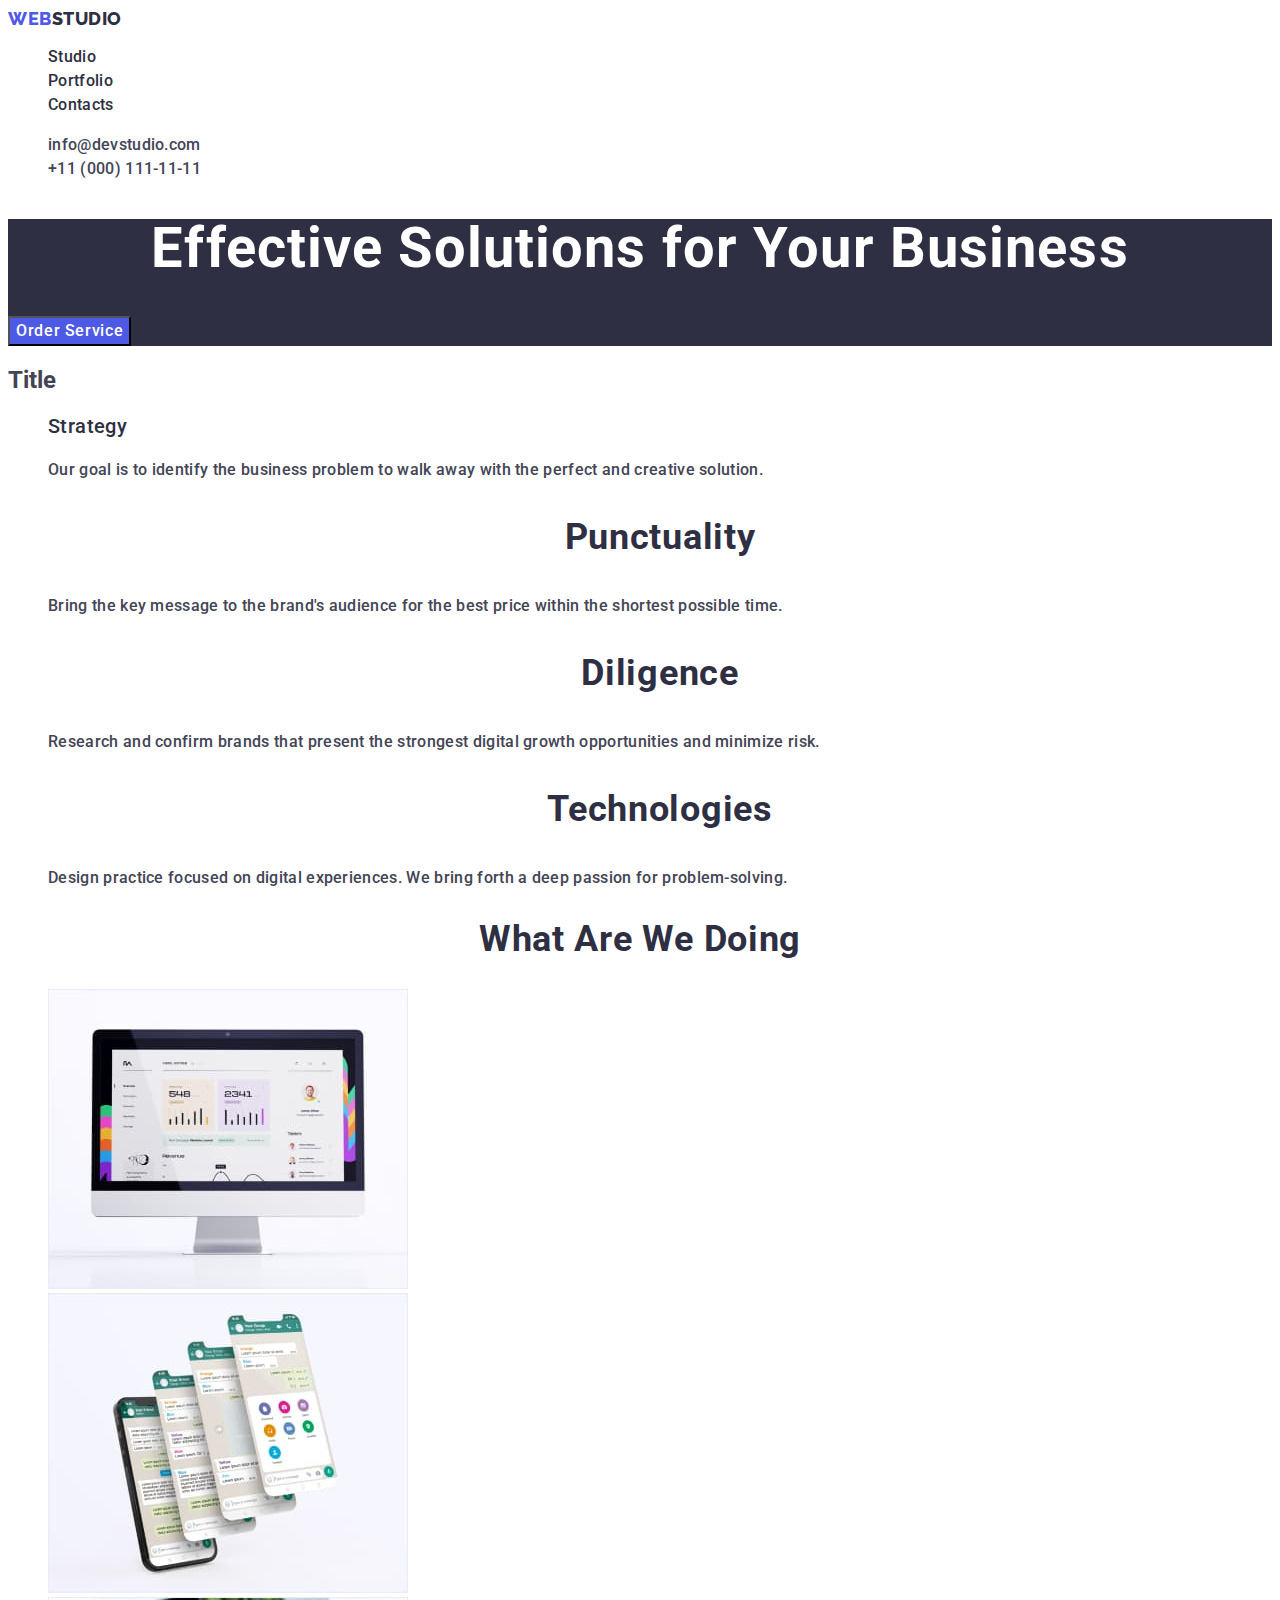
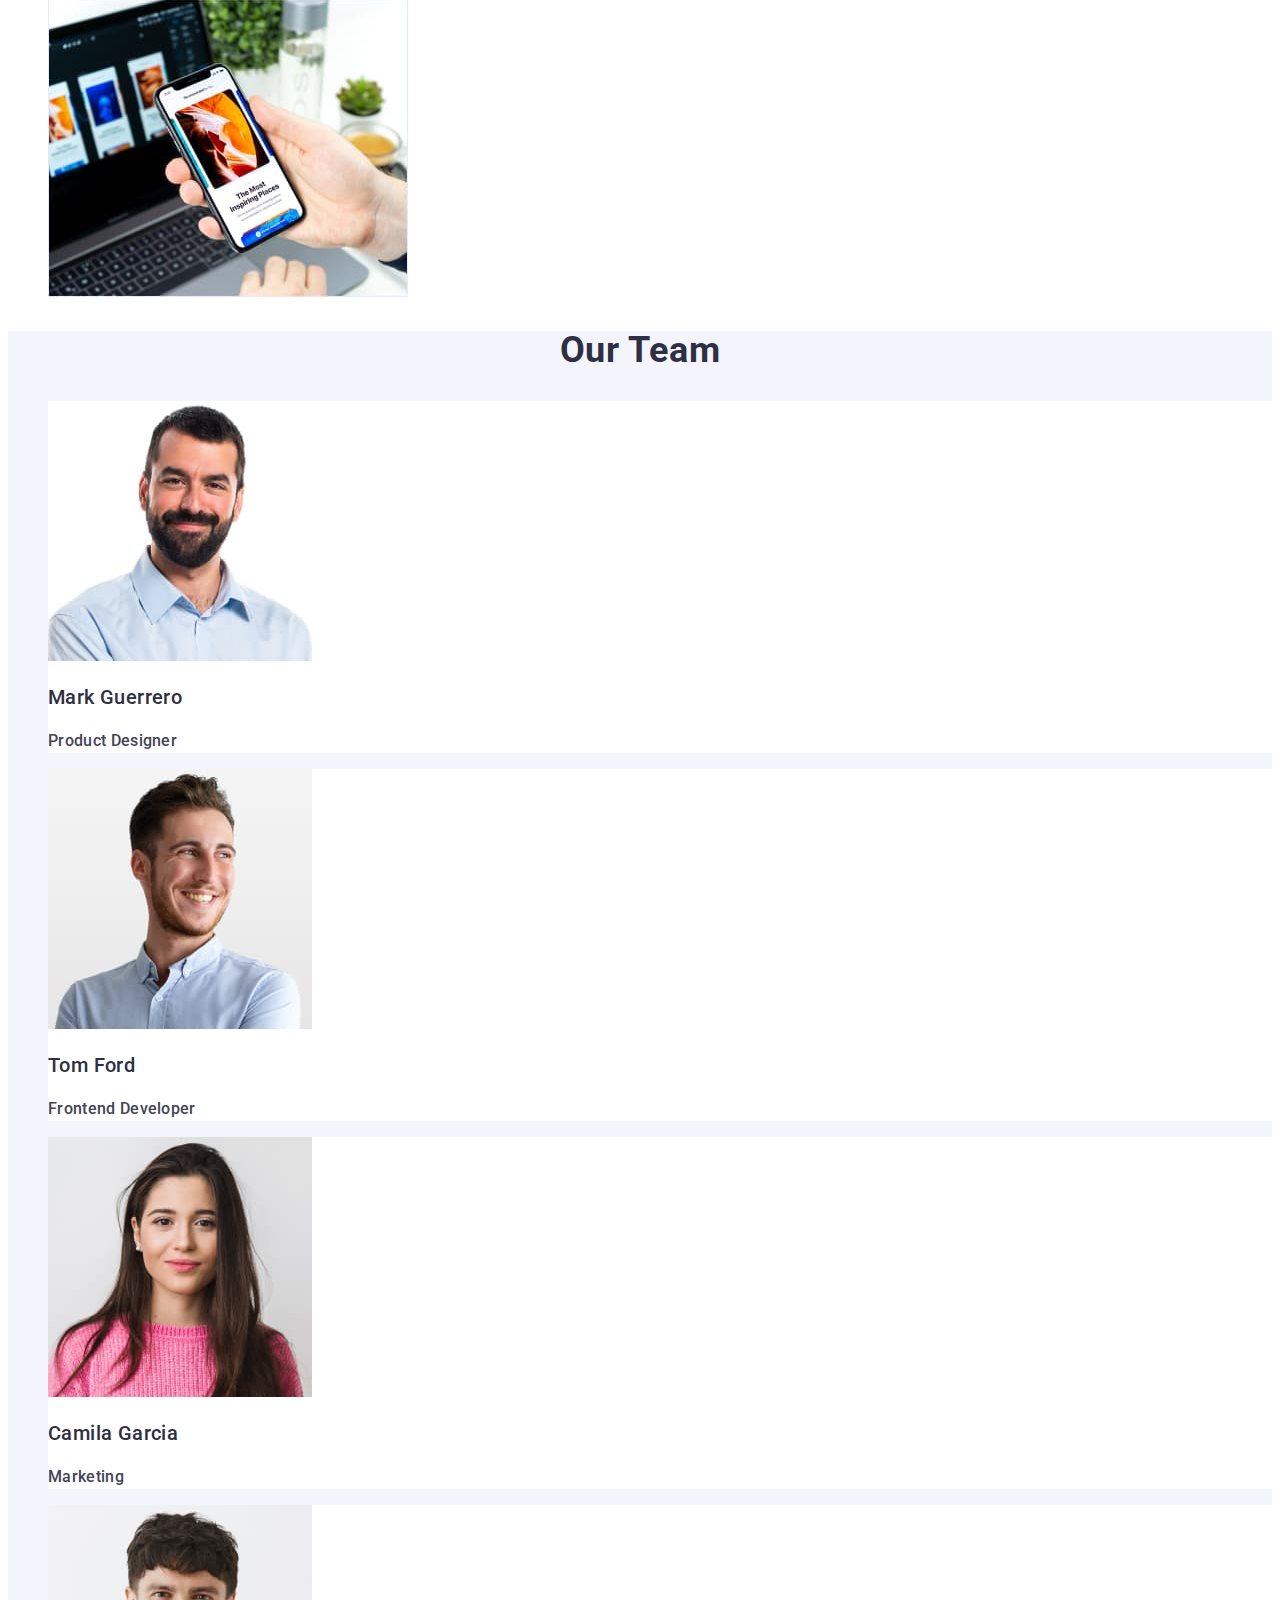
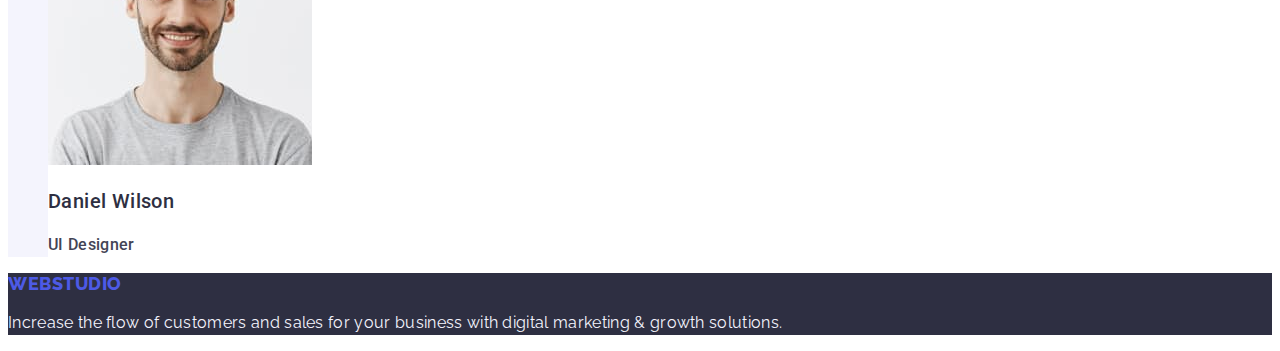
==== index.html @ d706bc9f "h2" ====
<!DOCTYPE html>
<html lang="en">
  <head>
    <meta charset="UTF-8" />
    <meta name="viewport" content="width=device-width, initial-scale=1.0" />
    <link rel="stylesheet" href="./css/styles.css" />
    <link rel="preconnect" href="https://fonts.googleapis.com" />
    <link rel="preconnect" href="https://fonts.gstatic.com" crossorigin />
    <link
      href="https://fonts.googleapis.com/css2?family=Raleway:wght@800&family=Roboto:wght@400;500;700;900&display=swap"
      rel="stylesheet"
    />
    <link
      rel="stylesheet"
      href="node_modules/modern-normalize/modern-normalize.css"
    />
    <title>Web Studio</title>
  </head>

  <body>
    <!-- header section-->
    <header>
      <!-- navigation bar -->
      <nav class="main-navigation-container">
        <!-- logo -->
        <a class="logo link" href="./index.html"
          >Web<span class="part-of-logo">Studio</span>
        </a>
        <!-- studio, portofolio, contacts -->
        <ul class="navigation-list list">
          <li>
            <a class="nav-link link" href="./index.html">Studio</a>
          </li>
          <li>
            <a class="nav-link link" href="./portfolio.html">Portfolio</a>
          </li>
          <li>
            <a class="nav-link link" href="">Contacts</a>
          </li>
        </ul>
      </nav>
      <!-- contact adress section -->
      <address class="address-container">
        <ul class="address-list list">
          <li>
            <a class="address-link link" href="mailto:info@devstudio.com"
              >info@devstudio.com</a
            >
          </li>
          <li>
            <a class="address-link link" href="tel:+110001111111"
              >+11 (000) 111-11-11</a
            >
          </li>
        </ul>
      </address>
    </header>
    <main>
      <section class="section-one-container">
        <!--Hero-->
        <h1 class="effective">Effective Solutions for Your Business</h1>
        <button class="sec-one-button" type="button">Order Service</button>
      </section>
      <section>
        <h2>Title</h2>
        <ul class="list">
          <li>
            <h3 class="strategy">Strategy</h3>
            <p class="phara">
              Our goal is to identify the business problem to walk away with the
              perfect and creative solution.
            </p>
          </li>
          <li class="list">
            <h3 class="what">Punctuality</h3>
            <p class="phara">
              Bring the key message to the brand's audience for the best price
              within the shortest possible time.
            </p>
          </li>
          <li class="list">
            <h3 class="what">Diligence</h3>
            <p class="phara">
              Research and confirm brands that present the strongest digital
              growth opportunities and minimize risk.
            </p>
          </li>
          <li class="list">
            <h3 class="what">Technologies</h3>
            <p class="phara">
              Design practice focused on digital experiences. We bring forth a
              deep passion for problem-solving.
            </p>
          </li>
        </ul>
      </section>
      <!--what are we doing-->
      <section>
        <h2 class="what">What are we doing</h2>
        <ul class="list">
          <li>
            <img
              src="./images/monitor.jpg"
              alt="un-ecran-de-calculator"
              width="360"
              height="300"
            />
          </li>
          <li>
            <img
              src="./images/telefoane.jpg"
              alt="sunt-3-monitoare-intr-un-ecran"
              width="360"
              height="300"
            />
          </li>
          <li>
            <img
              src="./images/telefon.jpg"
              alt="tine-in-mana-un-android"
              width="360"
              height="300"
            />
          </li>
        </ul>
      </section>
      <!--Our team-->
      <section class="section-four-container">
        <h2 class="what">Our Team</h2>
        <ul class="list">
          <li class="team">
            <img
              src="./images/Mark.jpg"
              alt="barbatul-mark"
              width="264"
              class="photo"
            />
            <h3 class="strategy">Mark Guerrero</h3>
            <p class="phara">Product Designer</p>
          </li>
          <li class="team">
            <img
              src="./images/tom.jpg"
              alt="domnul-tom"
              width="264"
              class="photo"
            />
            <h3 class="strategy">Tom Ford</h3>
            <p class="phara">Frontend Developer</p>
          </li>
          <li class="team">
            <img
              src="./images/camila.jpg"
              alt="domnisoara-camila"
              width="264"
              class="photo"
            />
            <h3 class="strategy">Camila Garcia</h3>
            <p class="phara">Marketing</p>
          </li>
          <li class="team">
            <img
              src="./images/daniel.jpg"
              alt="domnul-daniel"
              width="264"
              class="photo"
            />
            <h3 class="strategy">Daniel Wilson</h3>
            <p class="phara">UI Designer</p>
          </li>
        </ul>
      </section>
    </main>
    <footer class="footer-container">
      <a class="logo link" href="./index.html"
        >Web<span class="logo-footer-p">Studio</span></a
      >
      <p class="footer-additional-description">
        Increase the flow of customers and sales for your business with digital
        marketing & growth solutions.
      </p>
    </footer>
  </body>
</html>
---- css/styles.css ----
:root{
    --IRIS: #4D5AE5;
        --NAVY-BLUE: #2E2F42;
        --WHITE: #FFFFFF;
        --SLATE: #434455;
        --CLOUD: #F4F4FD;
        --OCEAN: #404BBF;
}
.logo {
    color: var(--IRIS);
        font-size: 18px;
        font-family: "Raleway", sans-serif;
        font-weight: 800;
        text-transform: uppercase;
        line-height: 1.17;
        text-decoration: none; 
        letter-spacing: 0.03em
}
.part-of-logo {
        color: #2e2f42;
        font-size: 18px;
        font-family: Raleway;
        font-weight: 800;
        text-transform: uppercase;
        line-height: 1.17;
        letter-spacing: 0.03em
}
    
ul{
    list-style: none;
    text-decoration: none;
}
/* section body style */
.body-section{
    font-family: "Roboto", sans-serif;
    color: var(--SLATE);
    background-color: var(--WHITE);

}
.link{
    text-decoration: none;
    
}
.link:hover{
    color: #404bbf;
}
.link:focus{
    color: #404bbf;
}
.list{
    list-style: none;
font-weight: 500;
color: var(--NAVY-BLUE);
}
.address-container {
    font-style: normal;
}
.address-link {
    line-height: 1.5;
    letter-spacing: 0.02em;
    color: var(--SLATE);
}
.address-link:hover {
    color:#404bbf
}
.aparence{
    font-size: 56px;
    line-height: 1.07;
    text-align: center;
    letter-spacing: 0.02em;
    color: #ffffff;
} 
.section-one-container {
    background-color:var(--NAVY-BLUE);
}
button {
    cursor: pointer;
    font-family: inherit; /* Moștenește fontul definit în body */
    font-weight: 500;
    font-size: 16px;
    line-height: 1.5;
    letter-spacing: 0.04em;
    color: var(--IRIS);
    background-color: var(--CLOUD);
}
button:hover {
    color: #ffffff;
        background-color: #404BBF
}
button:focus {
    color: #ffffff;
    background-color: #404BBF
}
.sec-one-button {
background-color: #4D5AE5;
color: #ffffff;
}


a{
    text-decoration: none;
}
.footer-container {
    background-color: var(--NAVY-BLUE);
    font-family: 'Raleway', sans-serif;
    line-height: 1.17;
}
 .span-class-p {
     line-height: 1.5;
     color: var(--light-color);
     letter-spacing: 0.02em;
 }
body {
    font-family: "Roboto", sans-serif;
    color: #434455;
    background-color:var(--WHITE);
}
.nav-link {
    line-height: 1.5;
    letter-spacing: 0.02em;
    color: #2E2F42;
}
.nav-link:hover {
    color: #404bbf;

}
.nav-link:focus {
    color: #404bbf;
}
.portfolio-titles{
    font-weight: 500;
        font-size: 20px;
        line-height: 1.2;
        letter-spacing: 0.02em;
        color:
}
/* index section one*/
.effective {
    font-size: 56px;
    line-height: 1.07;
    text-align:center;
    letter-spacing: 0.02em;
    color: #ffffff;
}
 /* index section two */
 .what {
    font-size: 36px;
        line-height: 1.11;
        text-align: center;
        letter-spacing: 0.02em;
        text-transform: capitalize;
        color: var(--NAVY-BLUE)
 }
 
 .phara {
    line-height: 1.5;
    letter-spacing: 0.02em;
    color: var(--SLATE);
 }
 /* index section three */
 .strategy {
        font-weight: 500;
        font-size: 20px;
        line-height: 1.2;
        letter-spacing: 0.02em;
        color: #2e2f42;

 }
 /* index section four */
 .section-four-container {
    background-color: #f4f4fd;
 }
 .name{
    background-color: #ffffff;
 }
 .white-title{
    background-color: #FFFFFF;
 }
 .footer-additional-description {
    line-height: 1.5;
    color:var(--CLOUD);
    letter-spacing: 0.02em;
 }
.team {
    background-color: #ffffff;
}
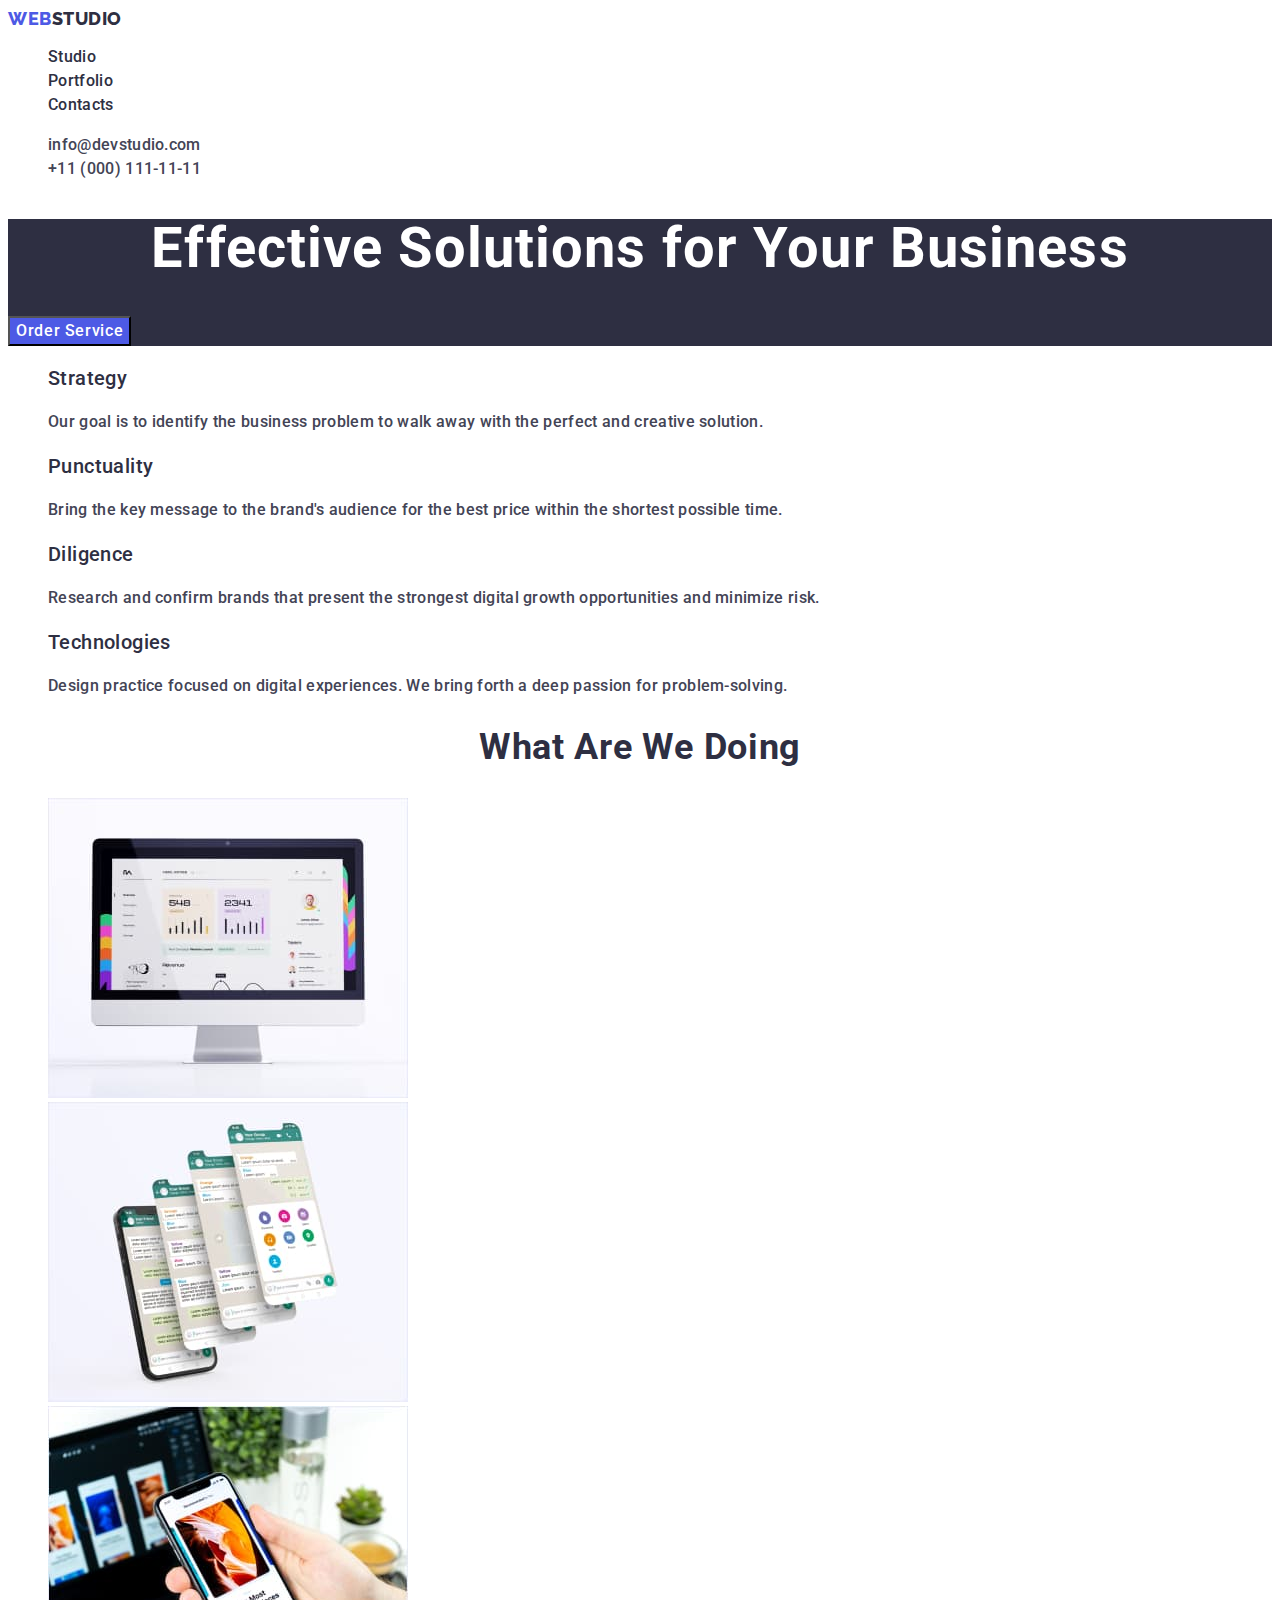
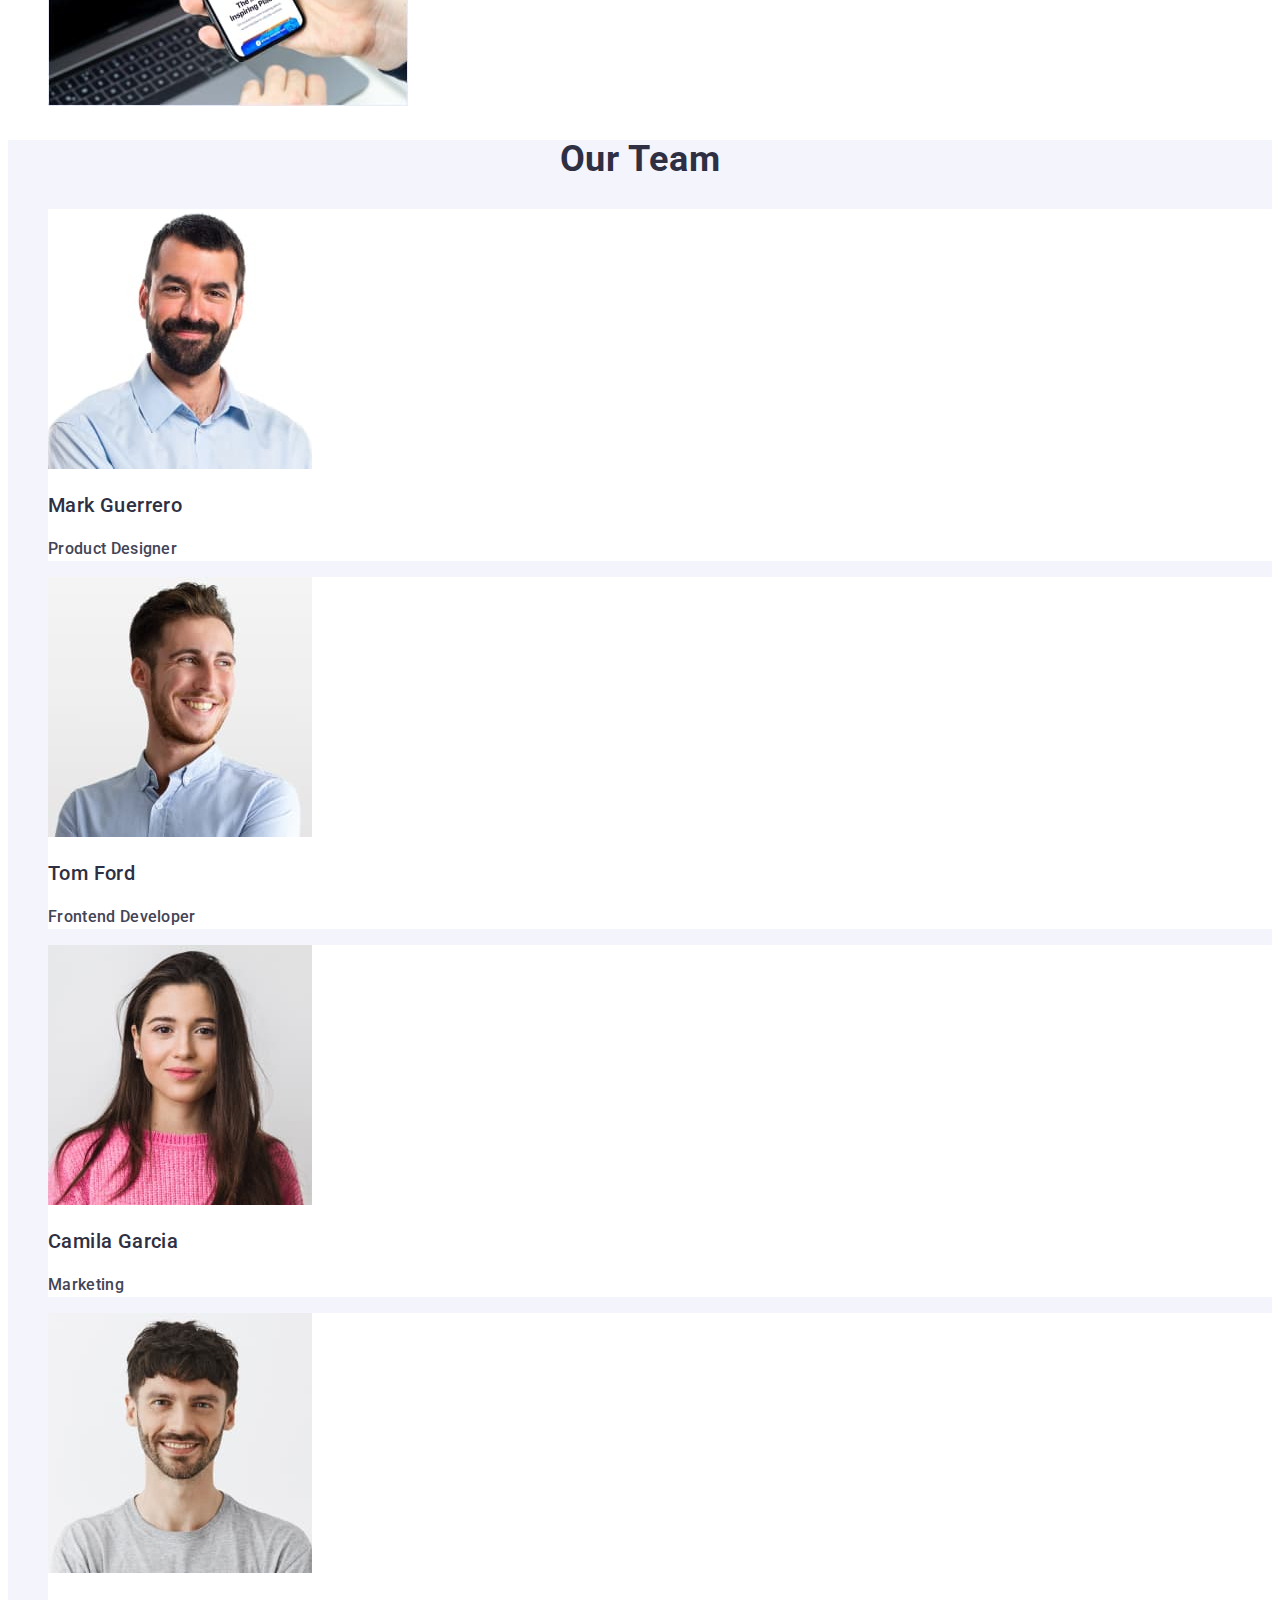
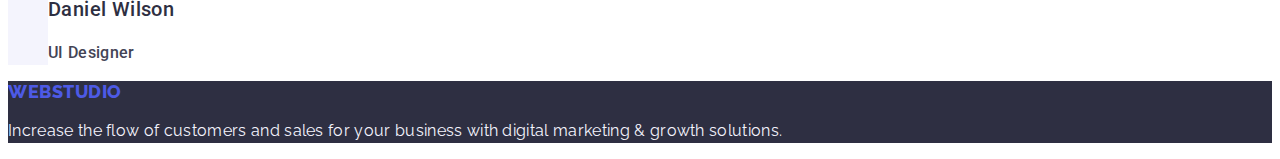
==== commit 7e5f9bbf: "h2" ====
--- a/index.html
+++ b/index.html
@@ -62,7 +62,7 @@
         <button class="sec-one-button" type="button">Order Service</button>
       </section>
       <section>
-        <h2>Title</h2>
+        <h2 hidden>Title</h2>
         <ul class="list">
           <li>
             <h3 class="strategy">Strategy</h3>
@@ -71,22 +71,22 @@
               perfect and creative solution.
             </p>
           </li>
-          <li class="list">
-            <h3 class="what">Punctuality</h3>
+          <li>
+            <h3 class="strategy">Punctuality</h3>
             <p class="phara">
               Bring the key message to the brand's audience for the best price
               within the shortest possible time.
             </p>
           </li>
-          <li class="list">
-            <h3 class="what">Diligence</h3>
+          <li>
+            <h3 class="strategy">Diligence</h3>
             <p class="phara">
               Research and confirm brands that present the strongest digital
               growth opportunities and minimize risk.
             </p>
           </li>
-          <li class="list">
-            <h3 class="what">Technologies</h3>
+          <li>
+            <h3 class="strategy">Technologies</h3>
             <p class="phara">
               Design practice focused on digital experiences. We bring forth a
               deep passion for problem-solving.
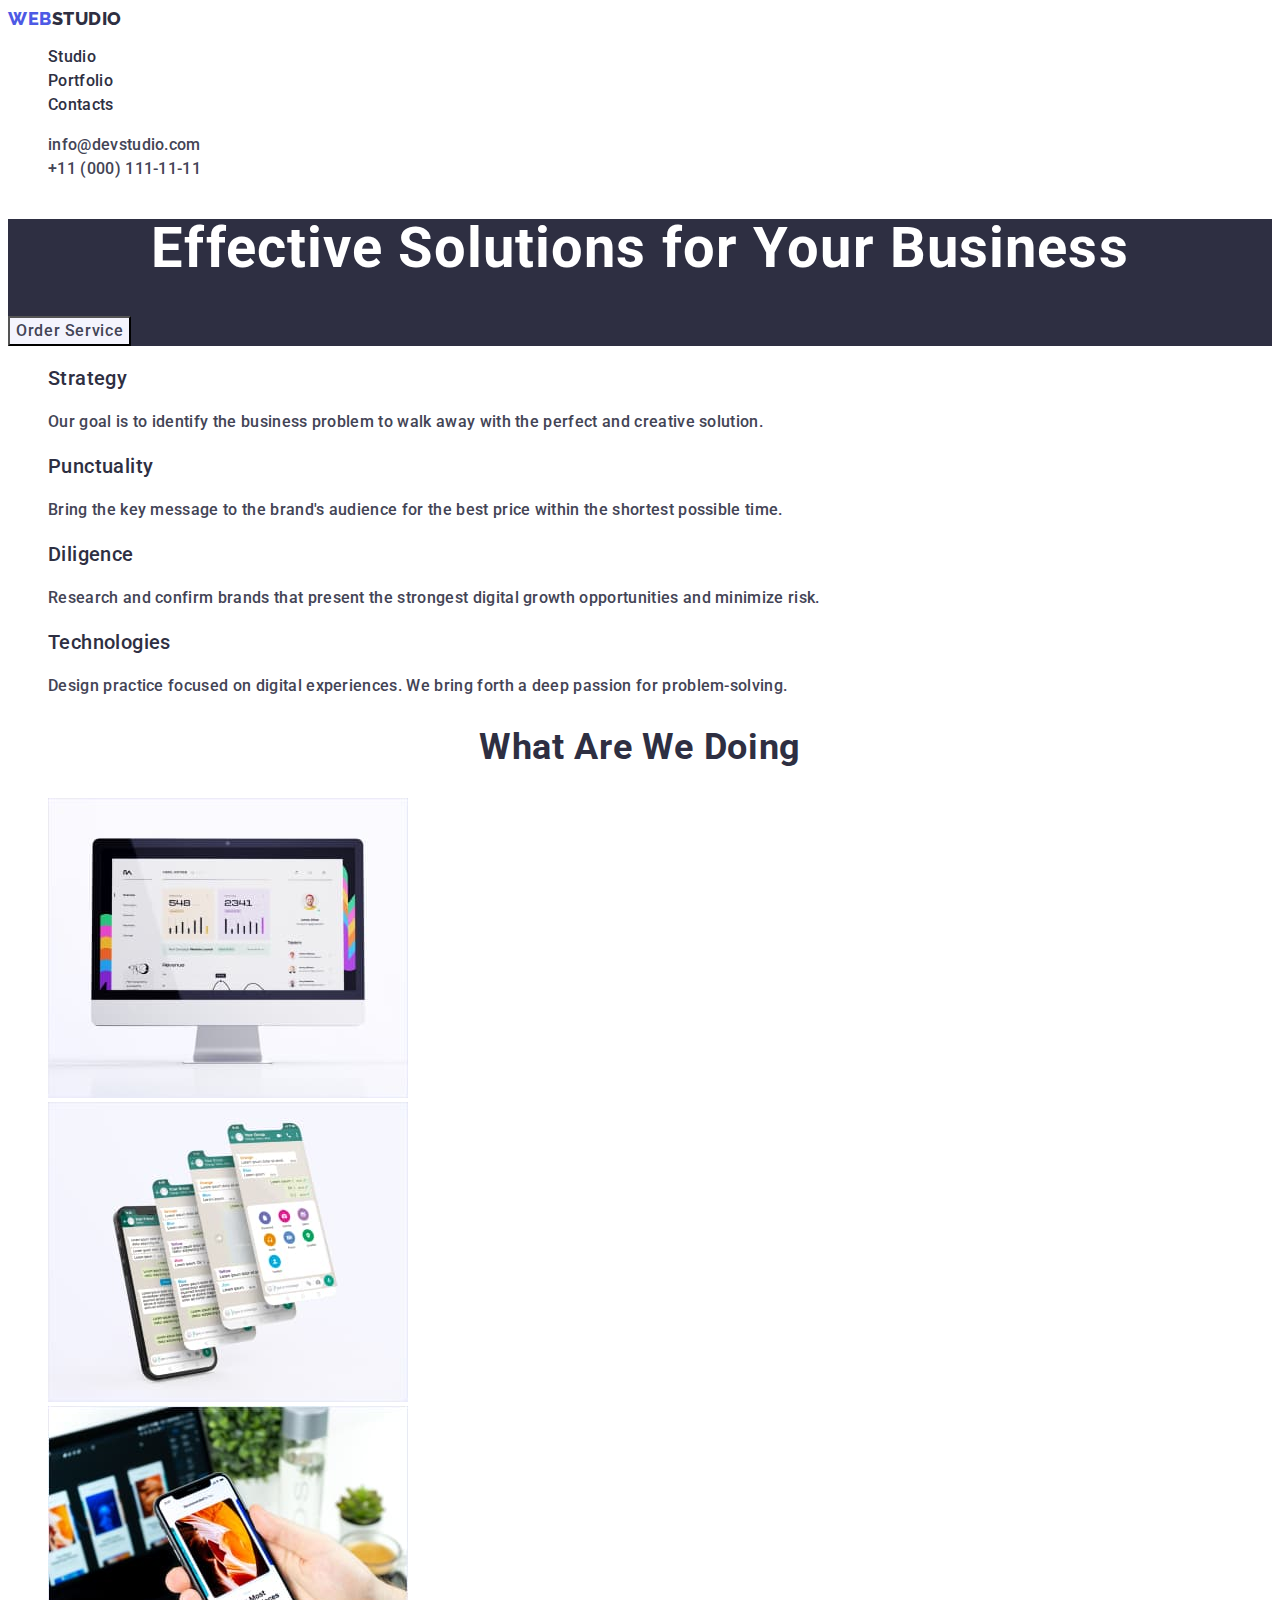
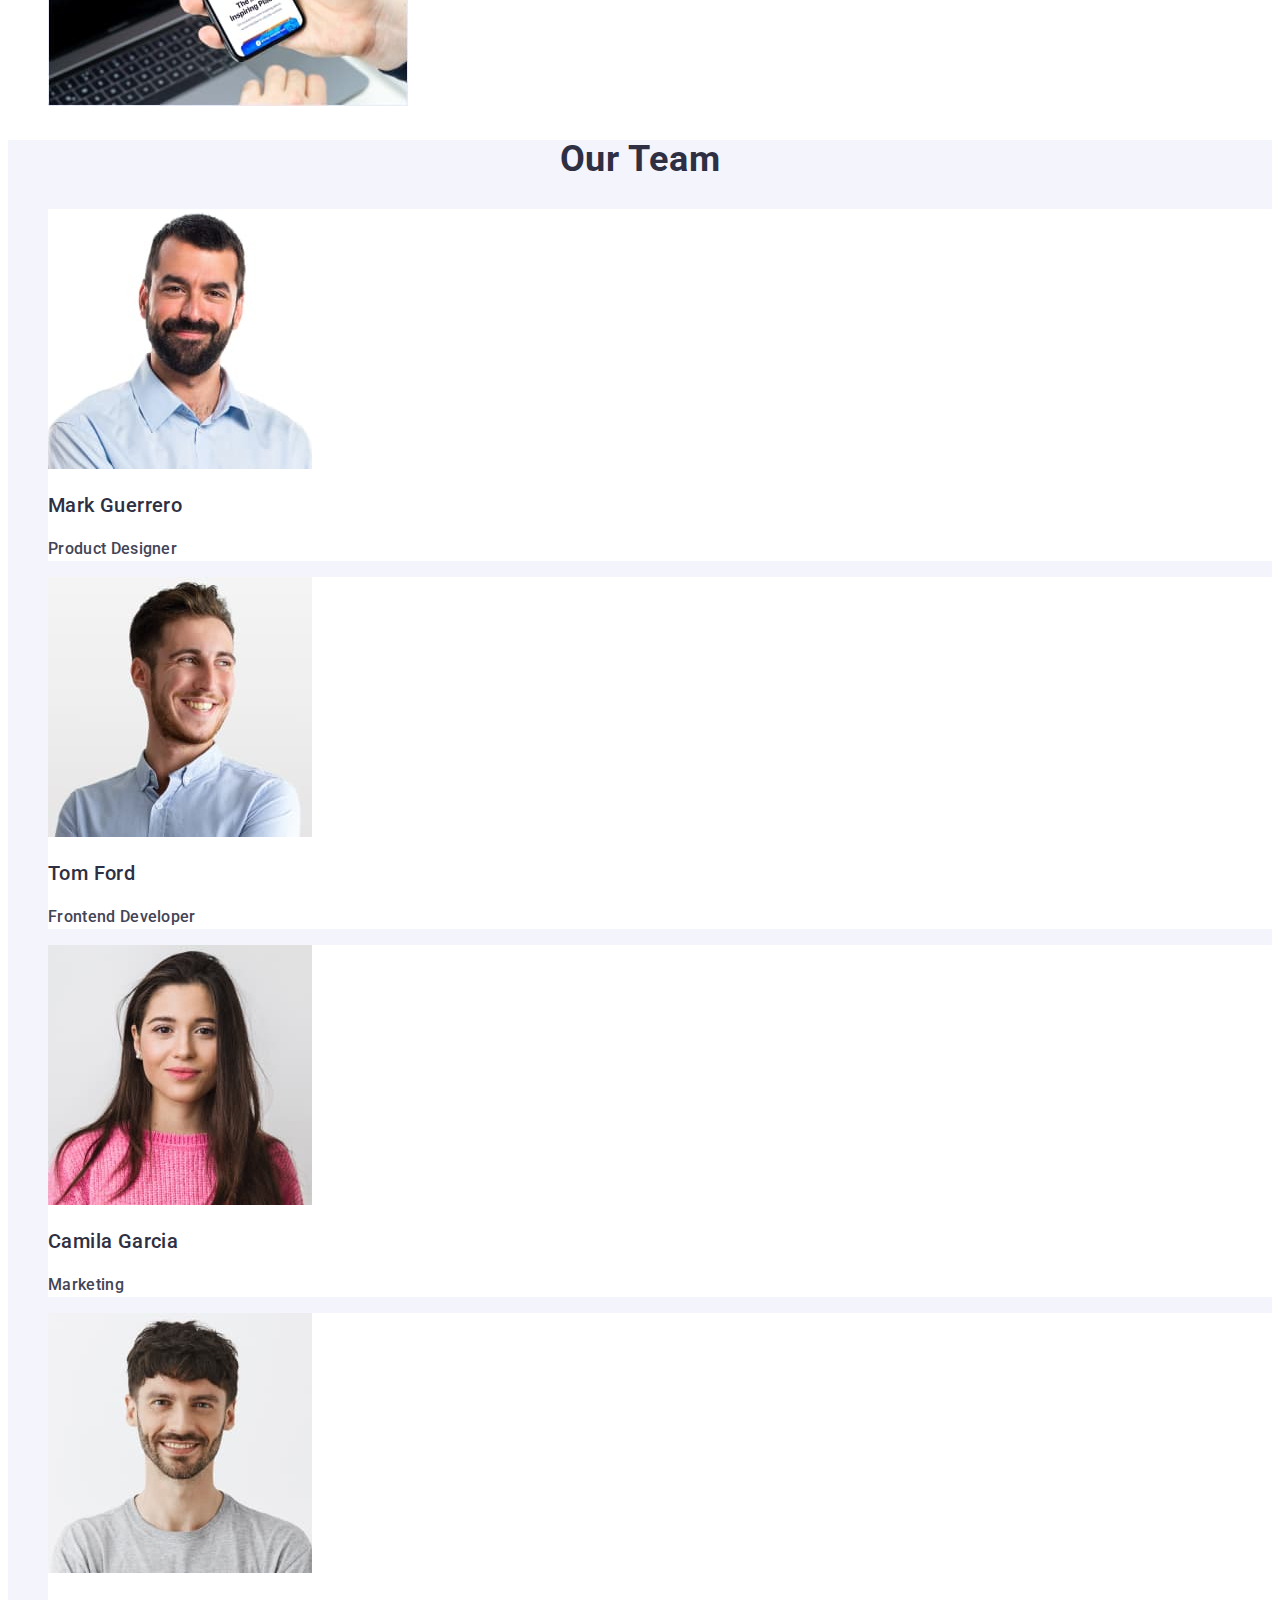
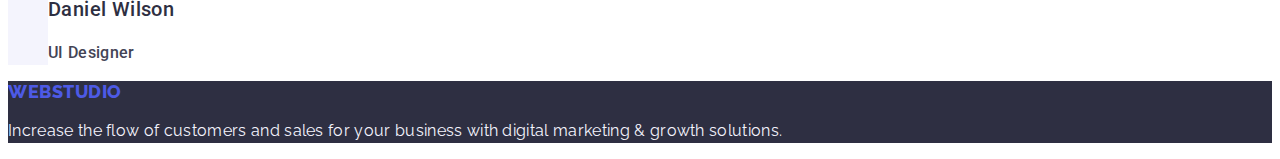
==== commit 26278ab6: "h2" ====
--- a/index.html
+++ b/index.html
@@ -172,7 +172,7 @@
       </section>
     </main>
     <footer class="footer-container">
-      <a class="logo link" href="./index.html"
+      <a href="./index.html" class="logo link"
         >Web<span class="logo-footer-p">Studio</span></a
       >
       <p class="footer-additional-description">
--- a/css/styles.css
+++ b/css/styles.css
@@ -92,8 +92,14 @@
     background-color: #404BBF
 }
 .sec-one-button {
-background-color: #4D5AE5;
-color: #ffffff;
+font-family: "Roboto", sans-serif;
+    font-weight: 500;
+    font-size: 16px;
+    line-height: 1.5;
+    letter-spacing: 0.04em;
+    color: var(--logo-blue-color);
+    background-color: #f4f4fd;
+    cursor: pointer;
 }
 
 
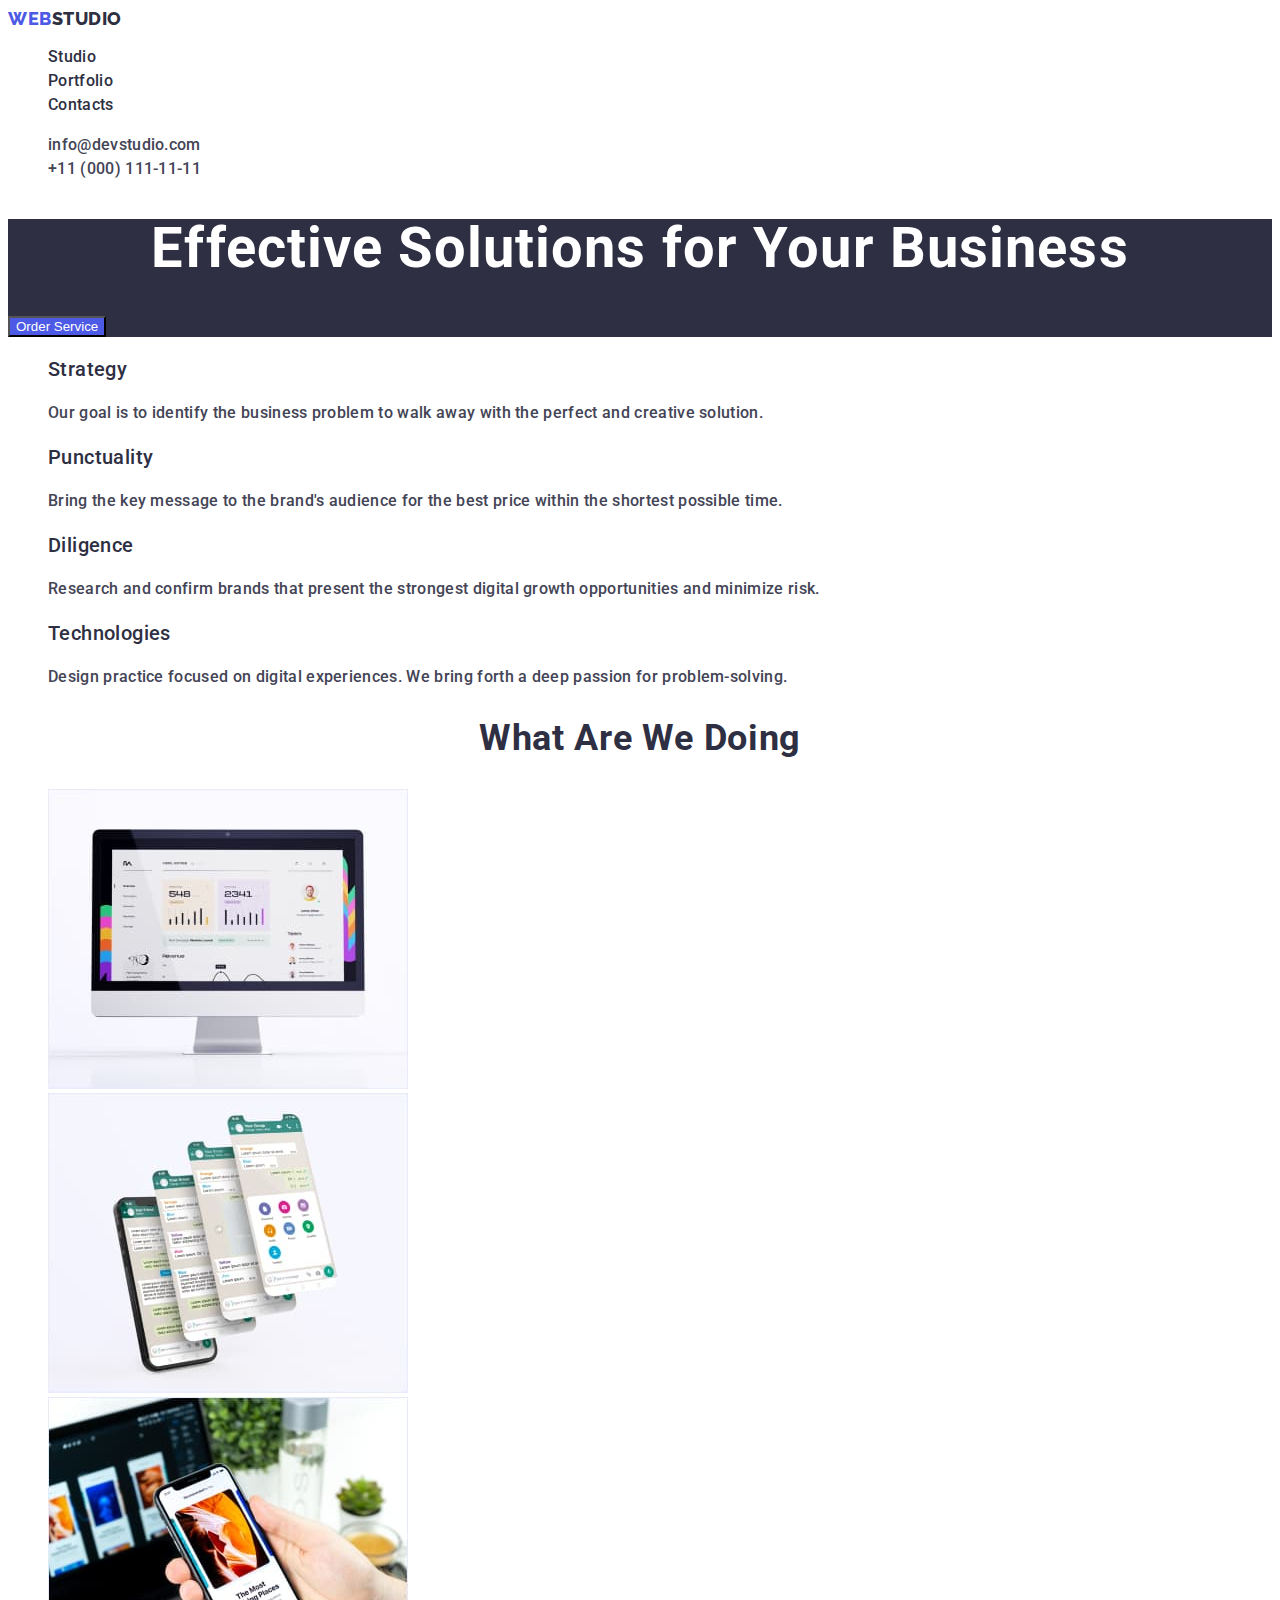
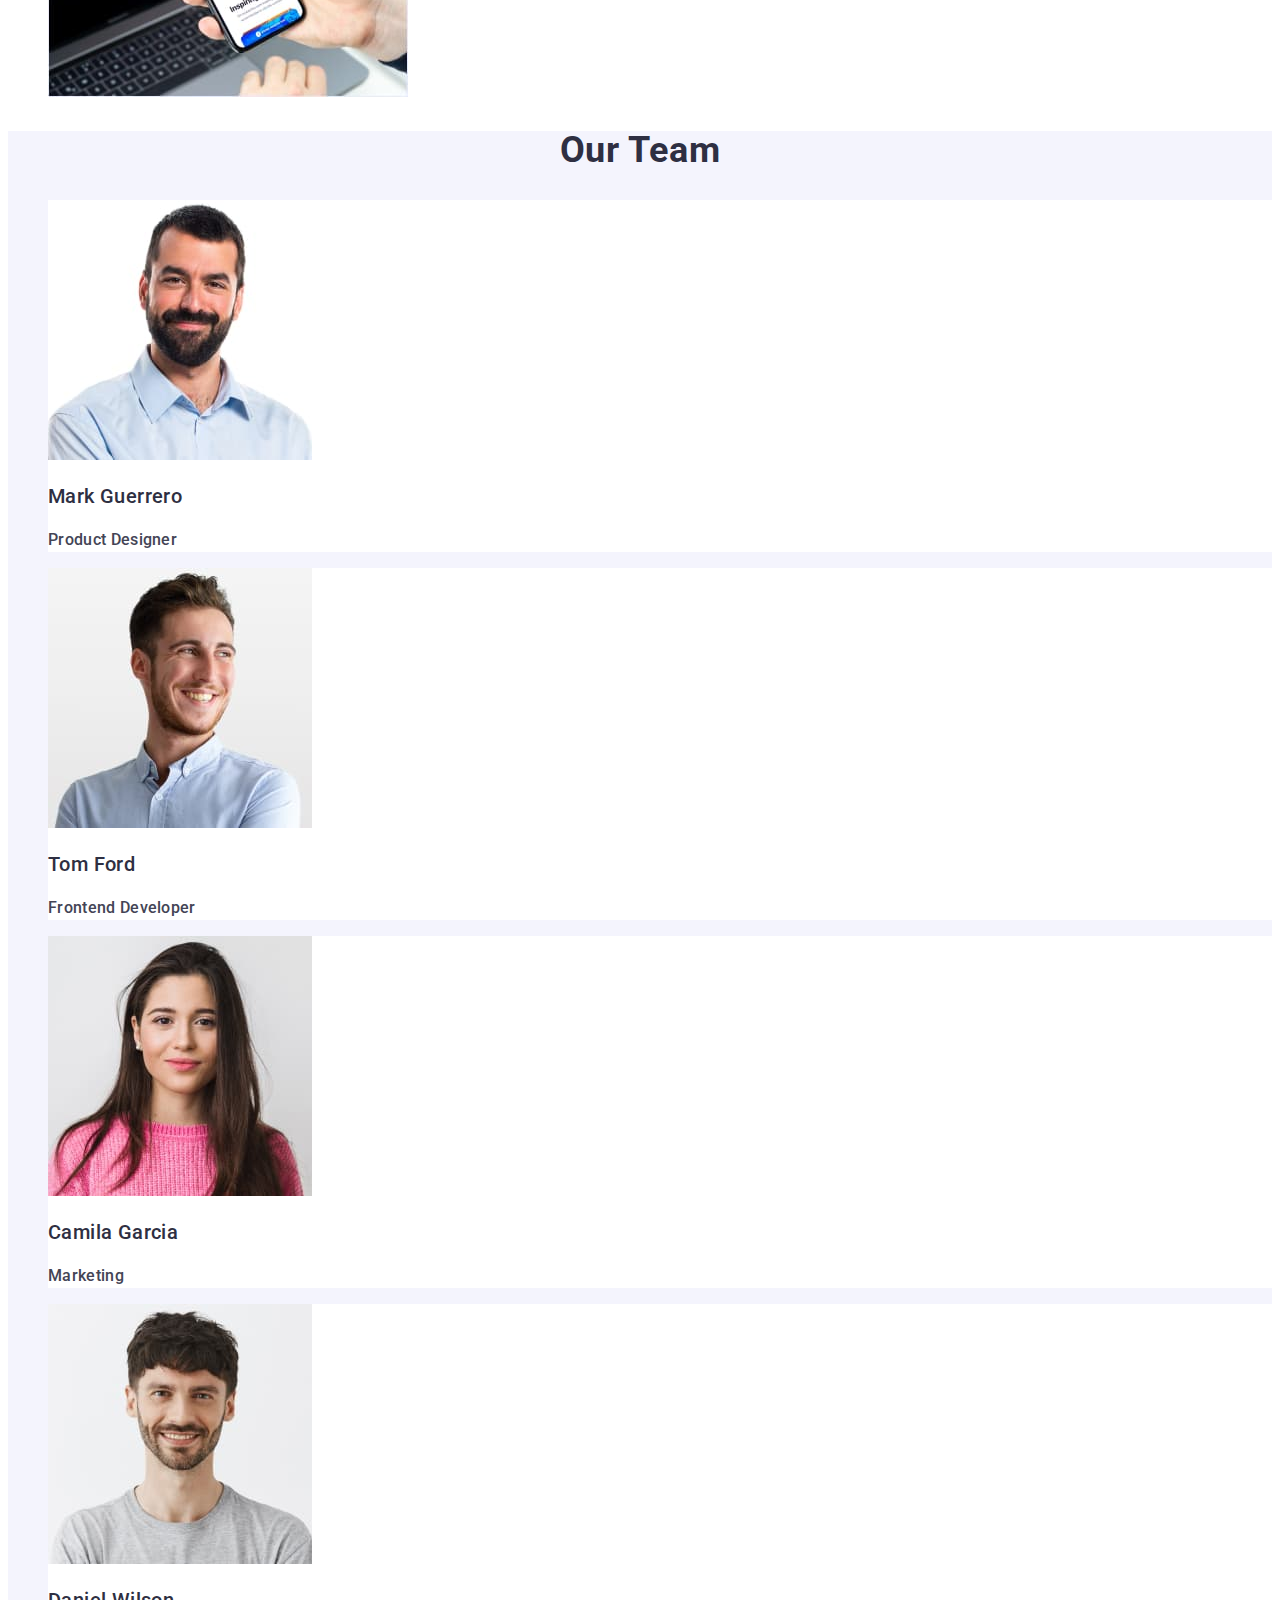
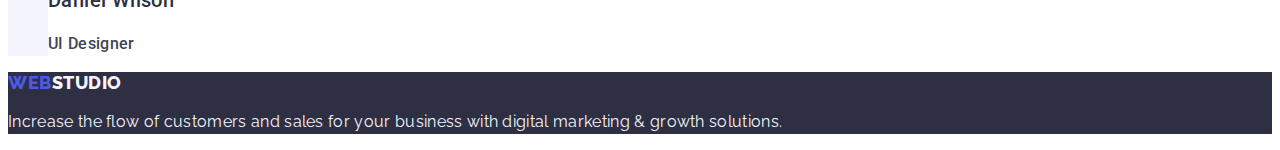
==== commit d79f1a8e: "h2" ====
--- a/index.html
+++ b/index.html
@@ -59,7 +59,7 @@
       <section class="section-one-container">
         <!--Hero-->
         <h1 class="effective">Effective Solutions for Your Business</h1>
-        <button class="sec-one-button" type="button">Order Service</button>
+        <button class="button" type="button">Order Service</button>
       </section>
       <section>
         <h2 hidden>Title</h2>
--- a/css/styles.css
+++ b/css/styles.css
@@ -7,7 +7,7 @@
         --OCEAN: #404BBF;
 }
 .logo {
-    color: var(--IRIS);
+    color: var(--IRIS);         
         font-size: 18px;
         font-family: "Raleway", sans-serif;
         font-weight: 800;
@@ -72,37 +72,33 @@
 } 
 .section-one-container {
     background-color:var(--NAVY-BLUE);
+}   
+.button{
+    background-color: #4D5AE5;
+    color: #ffffff;
+
 }
-button {
-    cursor: pointer;
-    font-family: inherit; /* Moștenește fontul definit în body */
+.button:hover
+.button:hover{
+    background-color: #404bbf;
+}
+.sec-one-button {
+    background-color: var(--CLOUD);
+    font-family: "Roboto", sans-serif;
     font-weight: 500;
     font-size: 16px;
     line-height: 1.5;
     letter-spacing: 0.04em;
     color: var(--IRIS);
-    background-color: var(--CLOUD);
-}
-button:hover {
-    color: #ffffff;
-        background-color: #404BBF
-}
-button:focus {
-    color: #ffffff;
-    background-color: #404BBF
-}
-.sec-one-button {
-font-family: "Roboto", sans-serif;
-    font-weight: 500;
-    font-size: 16px;
-    line-height: 1.5;
-    letter-spacing: 0.04em;
-    color: var(--logo-blue-color);
-    background-color: #f4f4fd;
     cursor: pointer;
+    transition: background-color 0.3s ease;
+    /* Adaugă o tranziție lină pentru schimbarea culorii la hover și focalizare */
 }
 
-
+.sec-one-button:hover,
+.sec-one-button:focus {
+    background-color: #404BBF;
+}
 a{
     text-decoration: none;
 }
@@ -111,10 +107,8 @@
     font-family: 'Raleway', sans-serif;
     line-height: 1.17;
 }
- .span-class-p {
-     line-height: 1.5;
-     color: var(--light-color);
-     letter-spacing: 0.02em;
+ .logo-footer-p {
+     color: #f4f4fd;
  }
 body {
     font-family: "Roboto", sans-serif;
@@ -138,7 +132,7 @@
         font-size: 20px;
         line-height: 1.2;
         letter-spacing: 0.02em;
-        color:
+        color:var(--NAVY-BLUE)
 }
 /* index section one*/
 .effective {
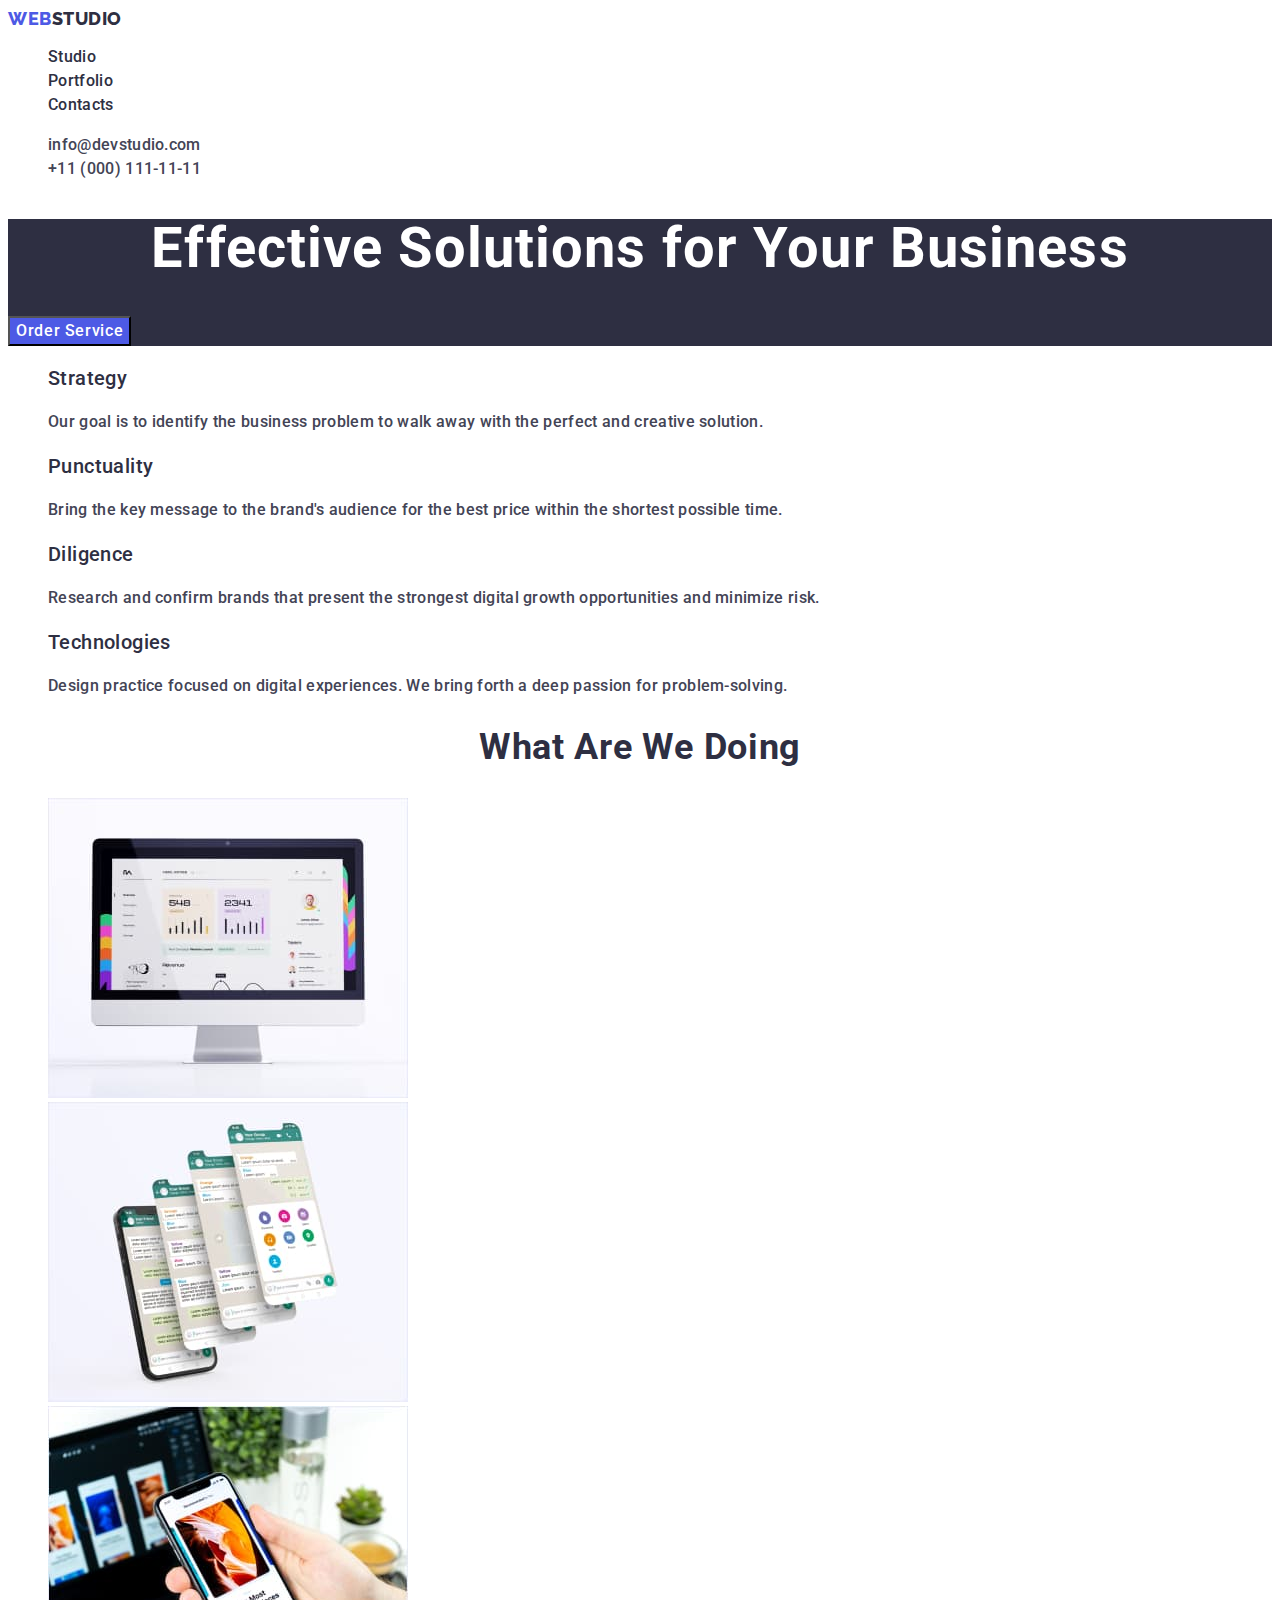
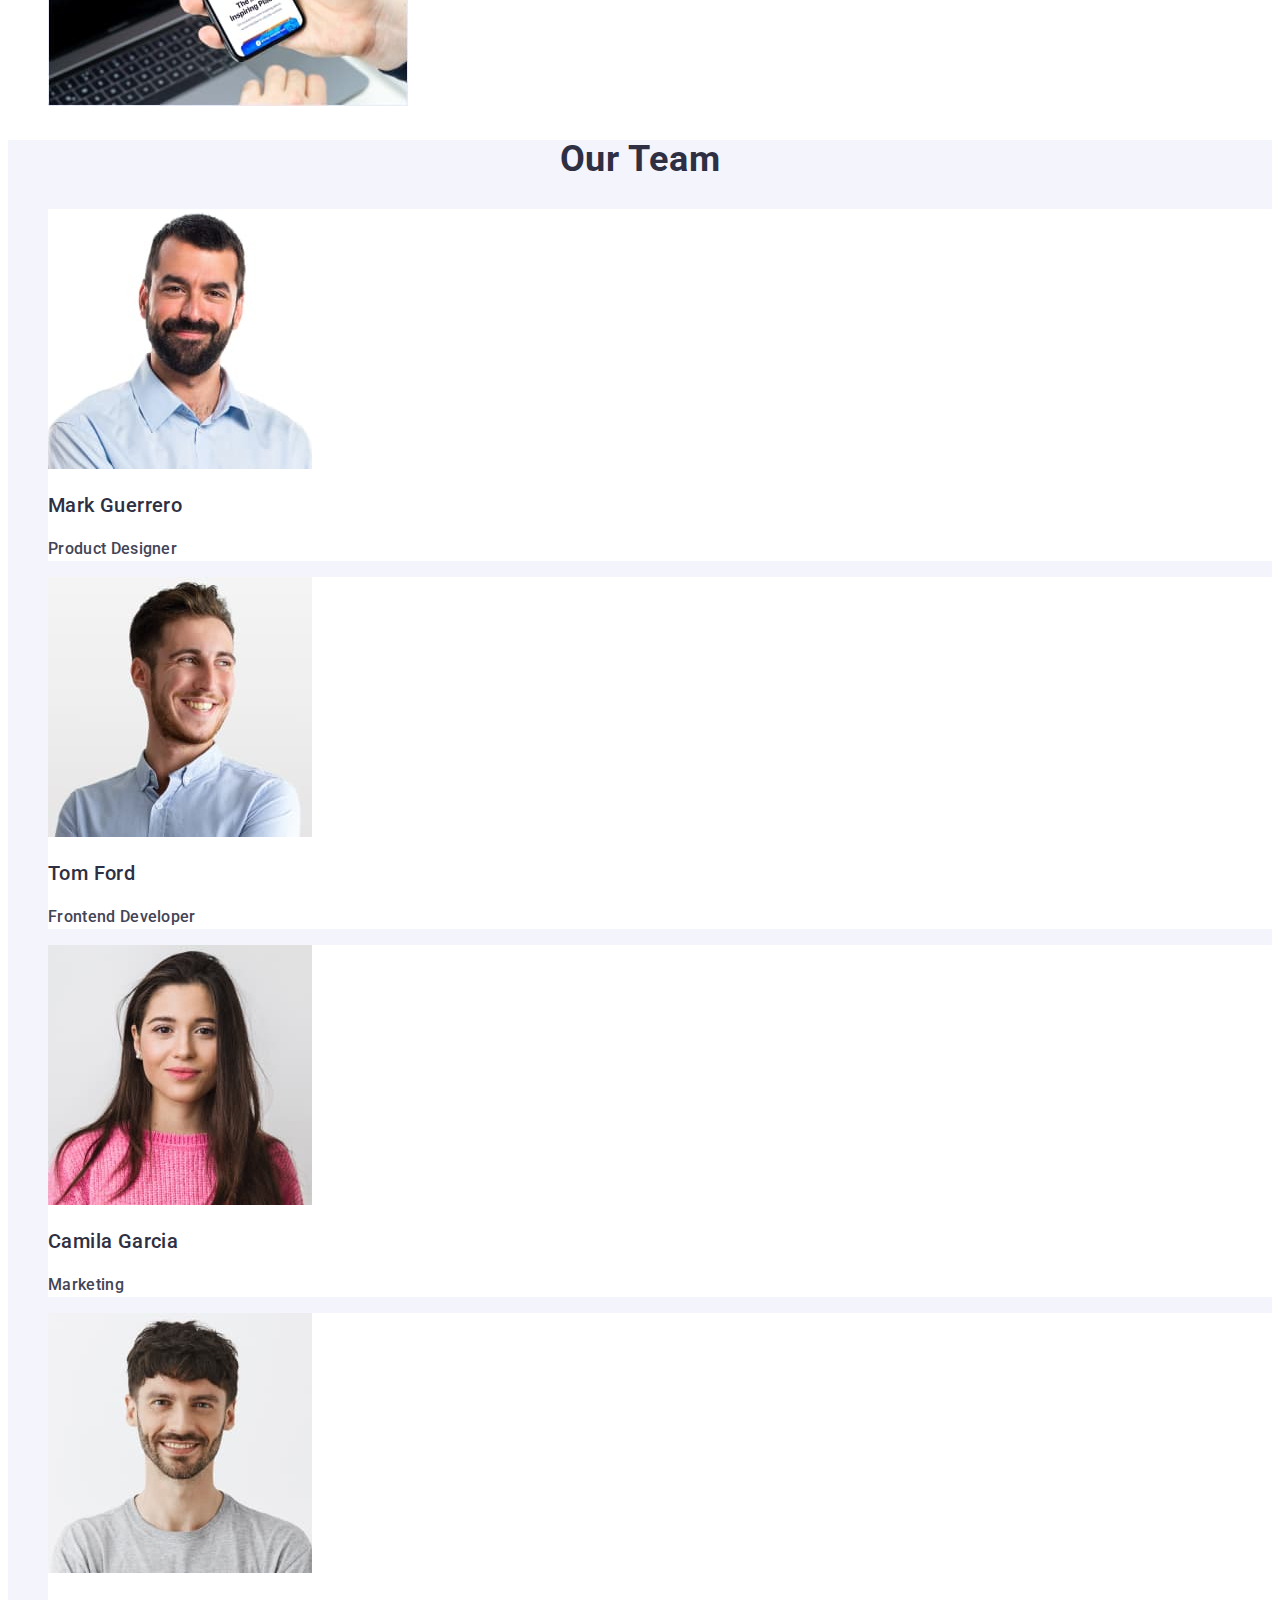
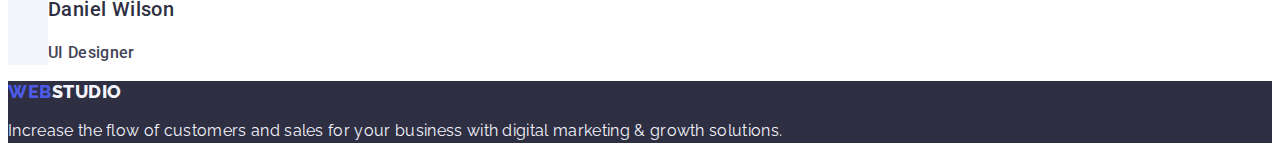
==== commit 28dc32ad: "h2" ====
--- a/index.html
+++ b/index.html
@@ -59,7 +59,7 @@
       <section class="section-one-container">
         <!--Hero-->
         <h1 class="effective">Effective Solutions for Your Business</h1>
-        <button class="button" type="button">Order Service</button>
+        <button class="sec-one-button" type="button">Order Service</button>
       </section>
       <section>
         <h2 hidden>Title</h2>
--- a/css/styles.css
+++ b/css/styles.css
@@ -73,25 +73,16 @@
 .section-one-container {
     background-color:var(--NAVY-BLUE);
 }   
-.button{
+
+.sec-one-button {
     background-color: #4D5AE5;
-    color: #ffffff;
-
-}
-.button:hover
-.button:hover{
-    background-color: #404bbf;
-}
-.sec-one-button {
-    background-color: var(--CLOUD);
-    font-family: "Roboto", sans-serif;
-    font-weight: 500;
-    font-size: 16px;
-    line-height: 1.5;
-    letter-spacing: 0.04em;
-    color: var(--IRIS);
-    cursor: pointer;
-    transition: background-color 0.3s ease;
+        font-family: "Roboto", sans-serif;
+        font-weight: 500;
+        font-size: 16px;
+        line-height: 1.5;
+        letter-spacing: 0.04em;
+        color: #ffffff;
+        cursor: pointer;
     /* Adaugă o tranziție lină pentru schimbarea culorii la hover și focalizare */
 }
 
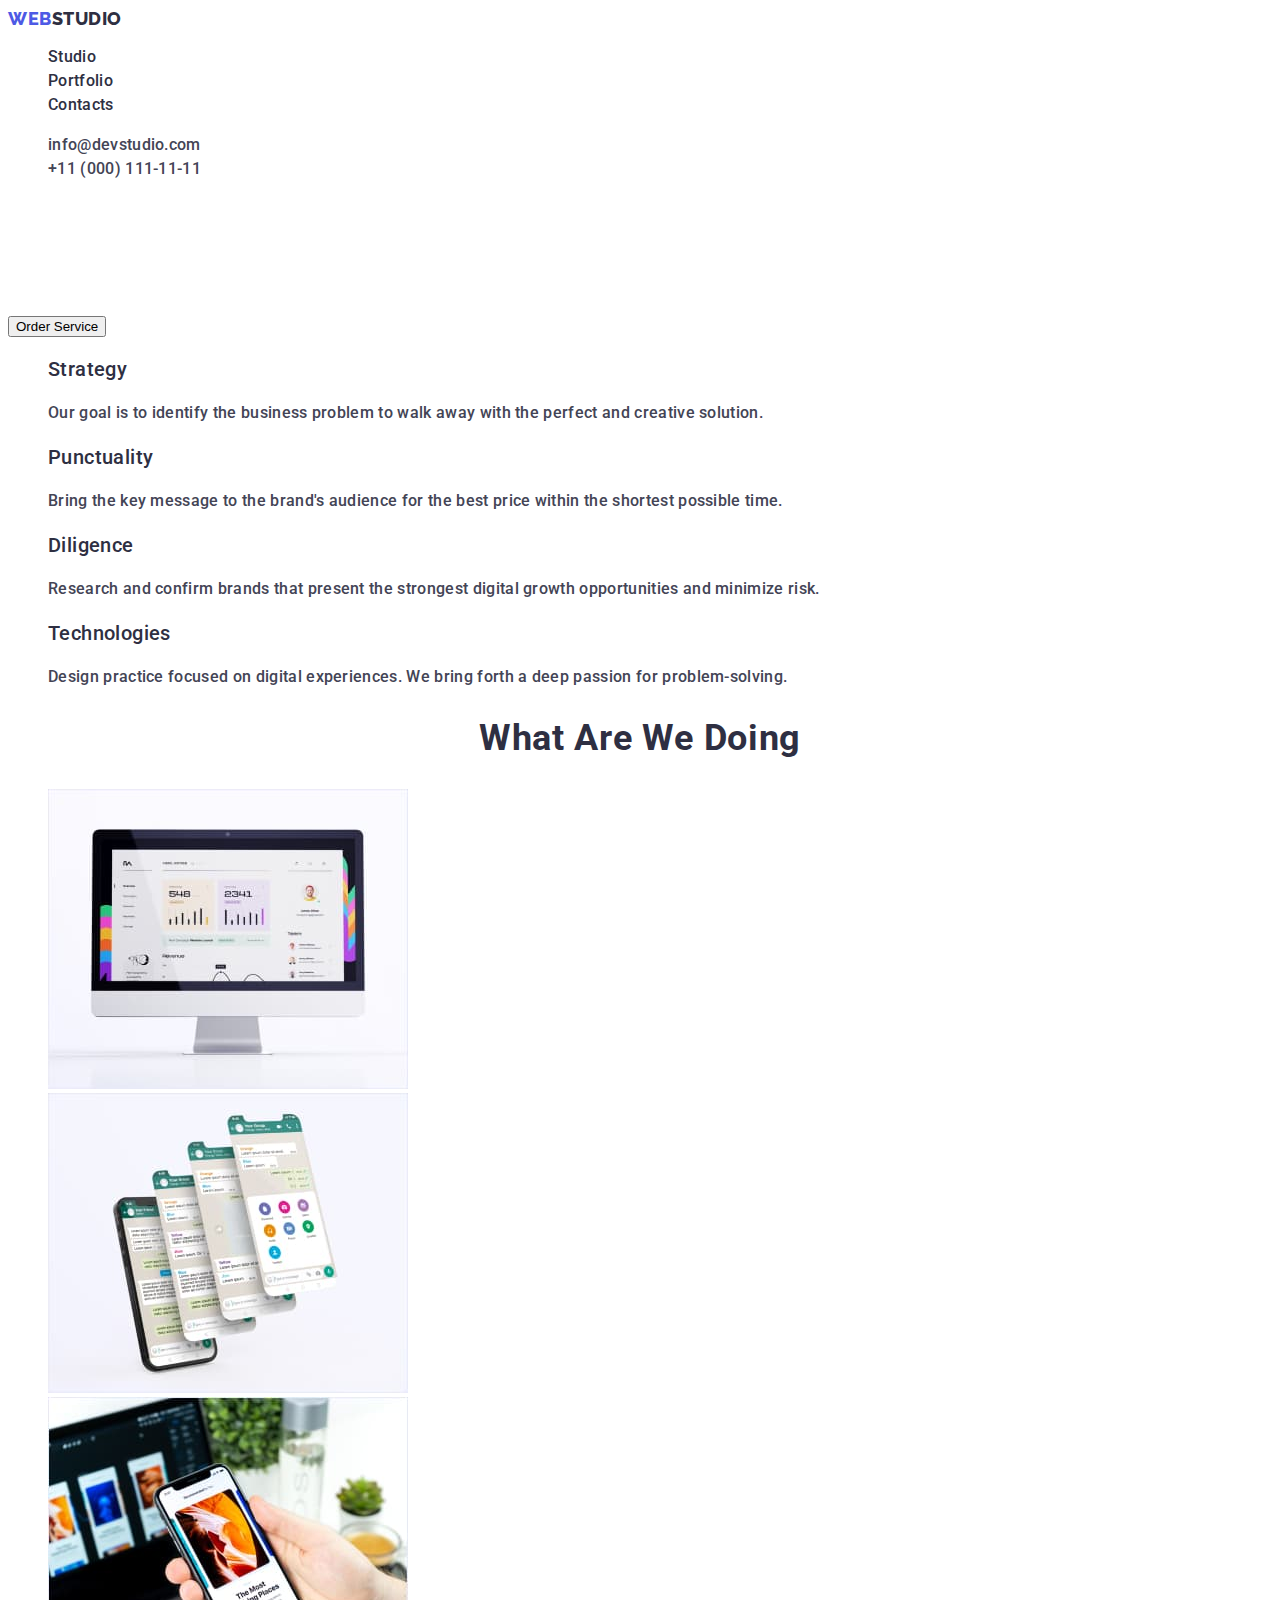
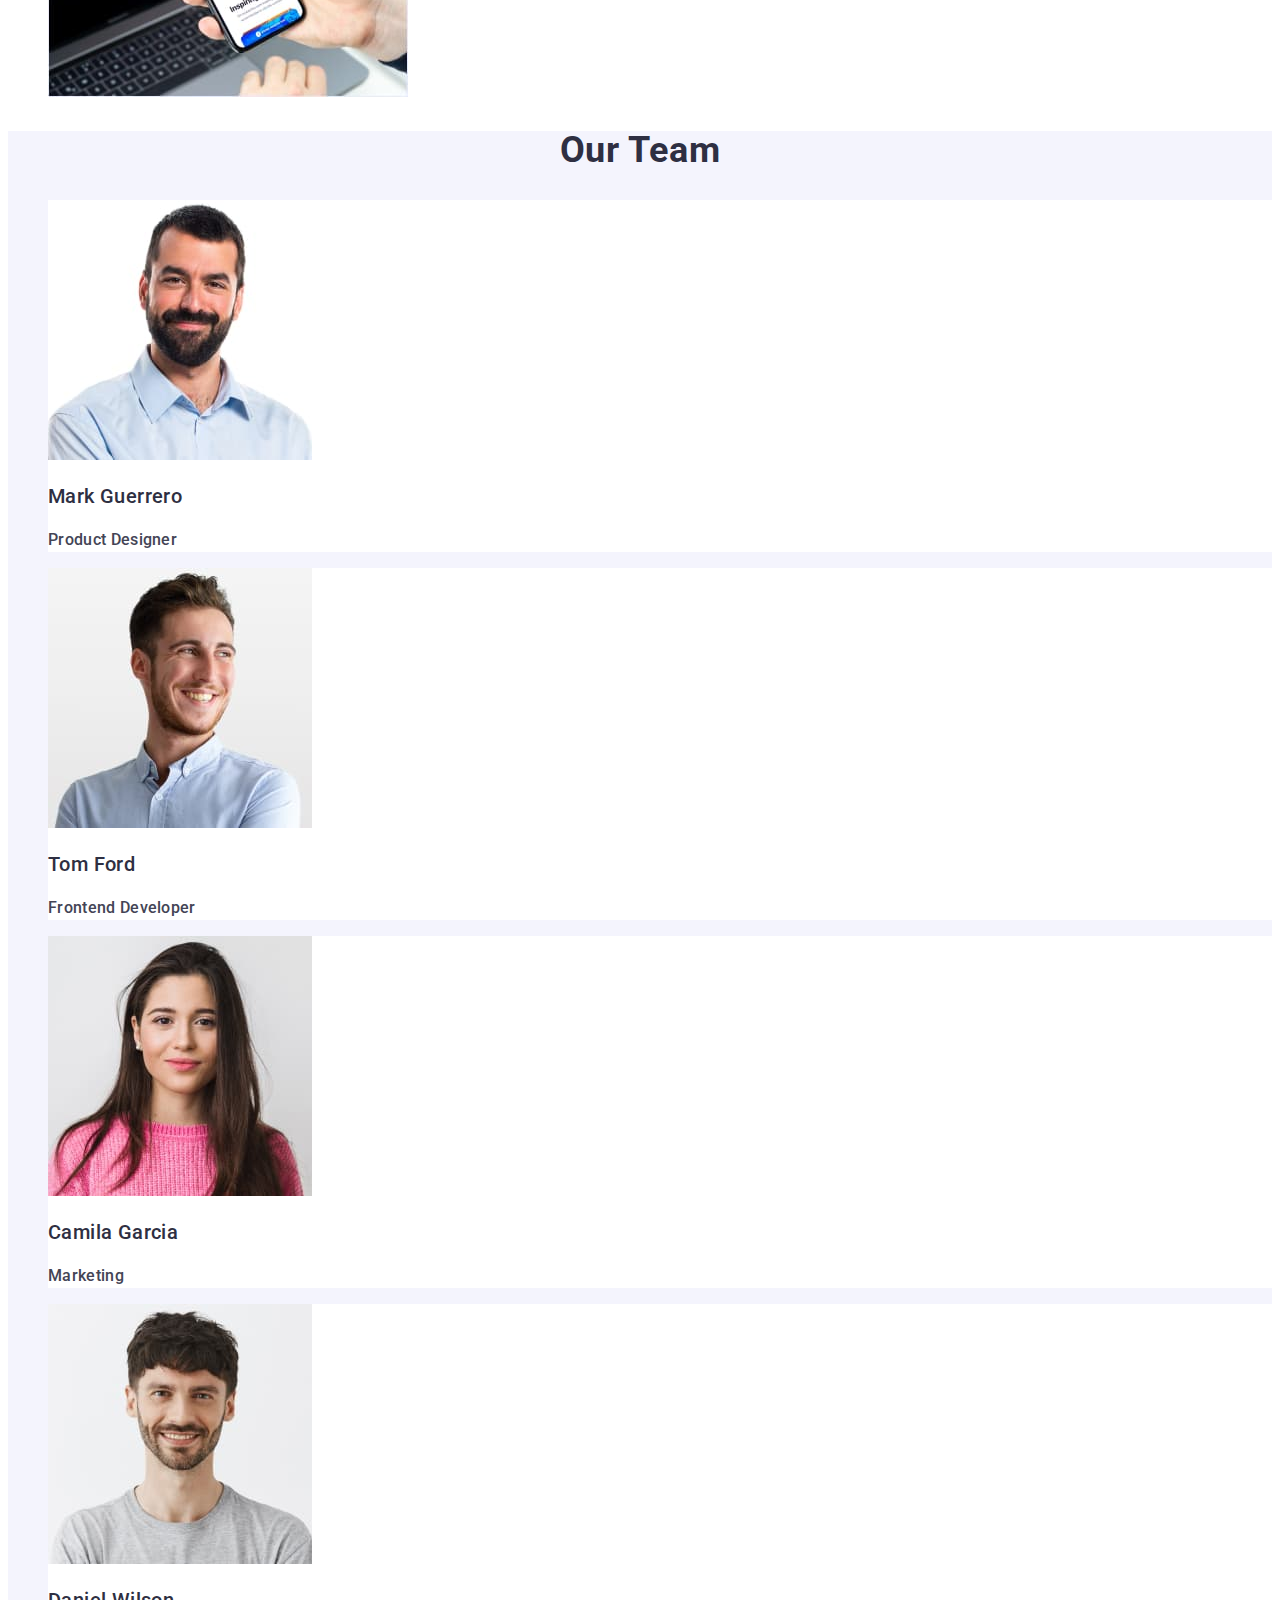
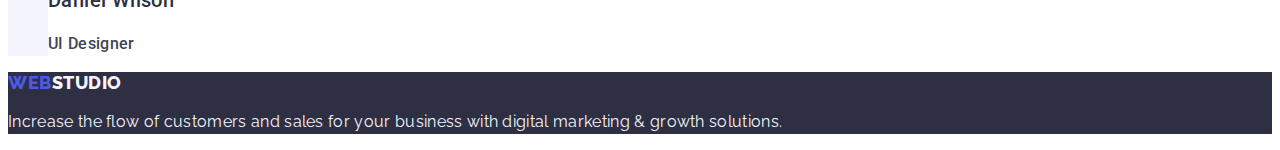
==== commit 1c95d5f6: "h2" ====
--- a/index.html
+++ b/index.html
@@ -59,7 +59,7 @@
       <section class="section-one-container">
         <!--Hero-->
         <h1 class="effective">Effective Solutions for Your Business</h1>
-        <button class="sec-one-button" type="button">Order Service</button>
+        <button class="button" type="button">Order Service</button>
       </section>
       <section>
         <h2 hidden>Title</h2>
--- a/css/styles.css
+++ b/css/styles.css
@@ -70,26 +70,9 @@
     letter-spacing: 0.02em;
     color: #ffffff;
 } 
-.section-one-container {
-    background-color:var(--NAVY-BLUE);
-}   
 
-.sec-one-button {
-    background-color: #4D5AE5;
-        font-family: "Roboto", sans-serif;
-        font-weight: 500;
-        font-size: 16px;
-        line-height: 1.5;
-        letter-spacing: 0.04em;
-        color: #ffffff;
-        cursor: pointer;
-    /* Adaugă o tranziție lină pentru schimbarea culorii la hover și focalizare */
-}
 
-.sec-one-button:hover,
-.sec-one-button:focus {
-    background-color: #404BBF;
-}
+
 a{
     text-decoration: none;
 }
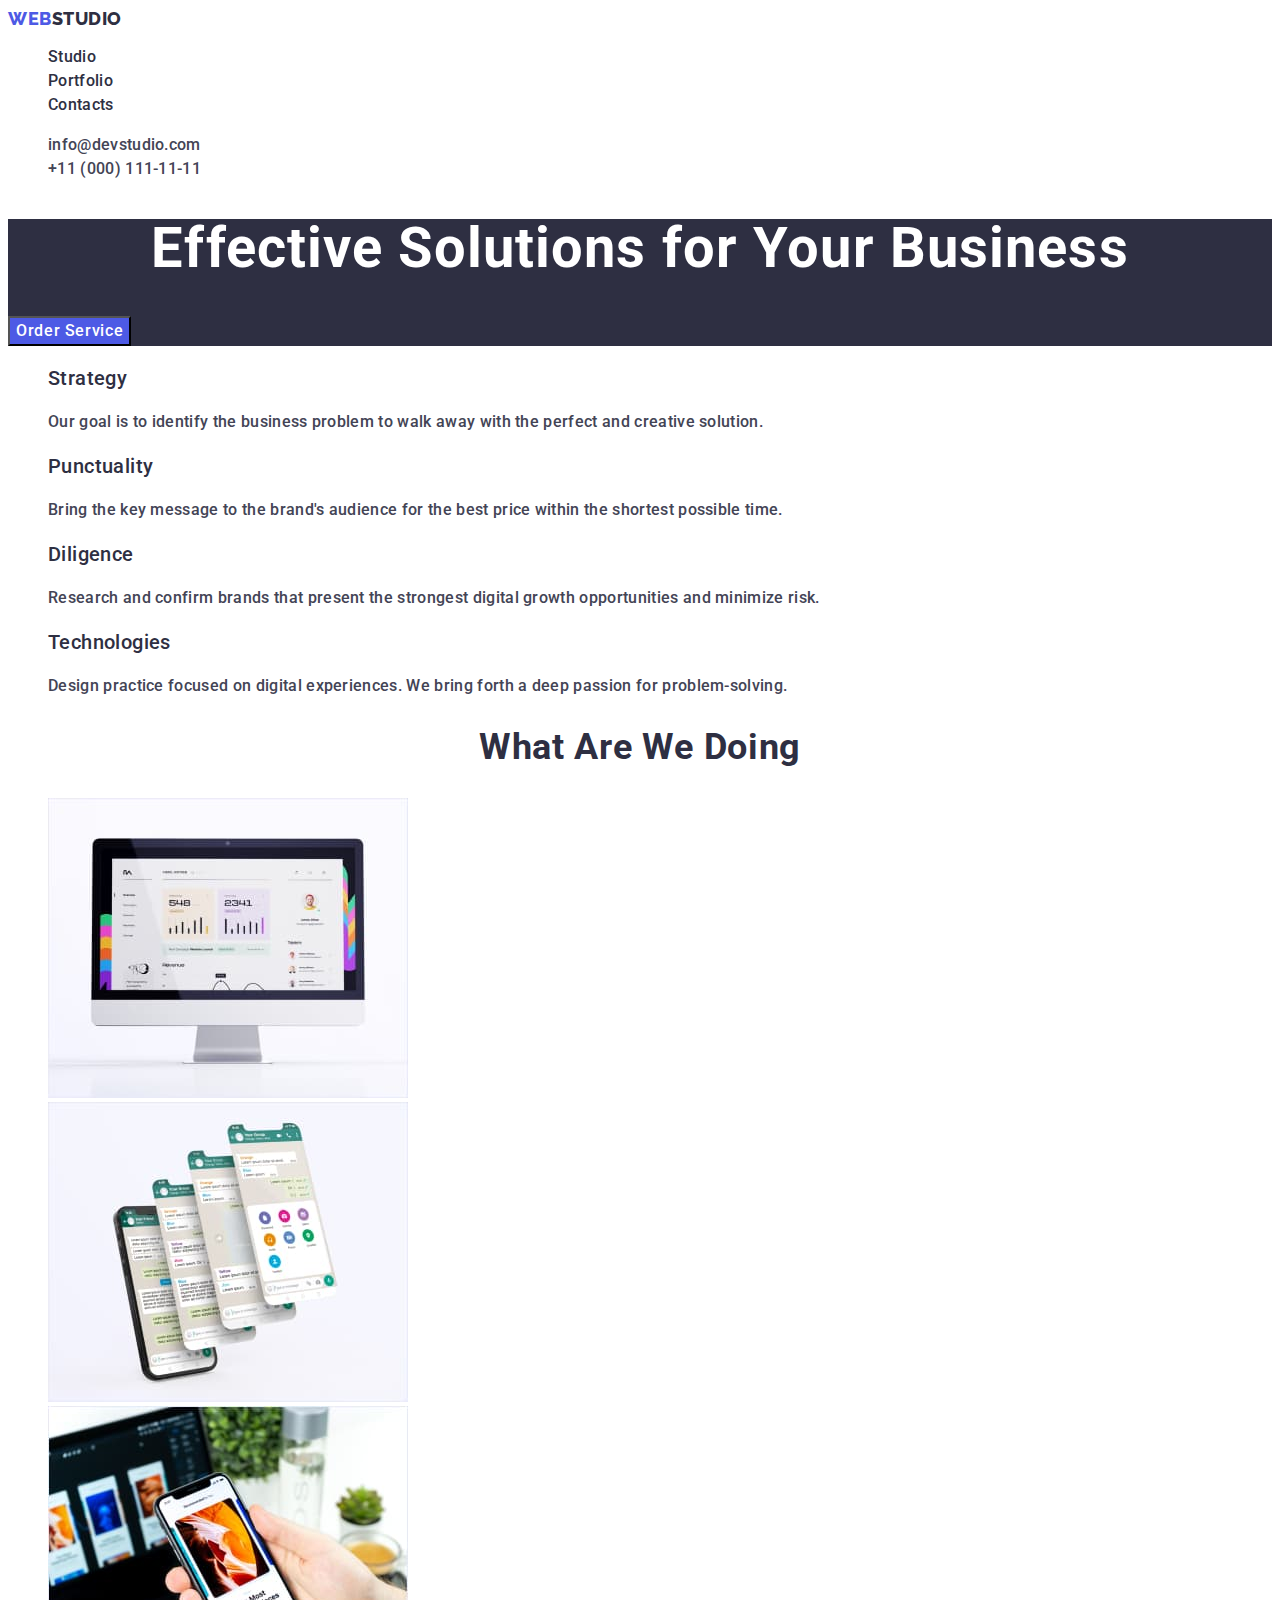
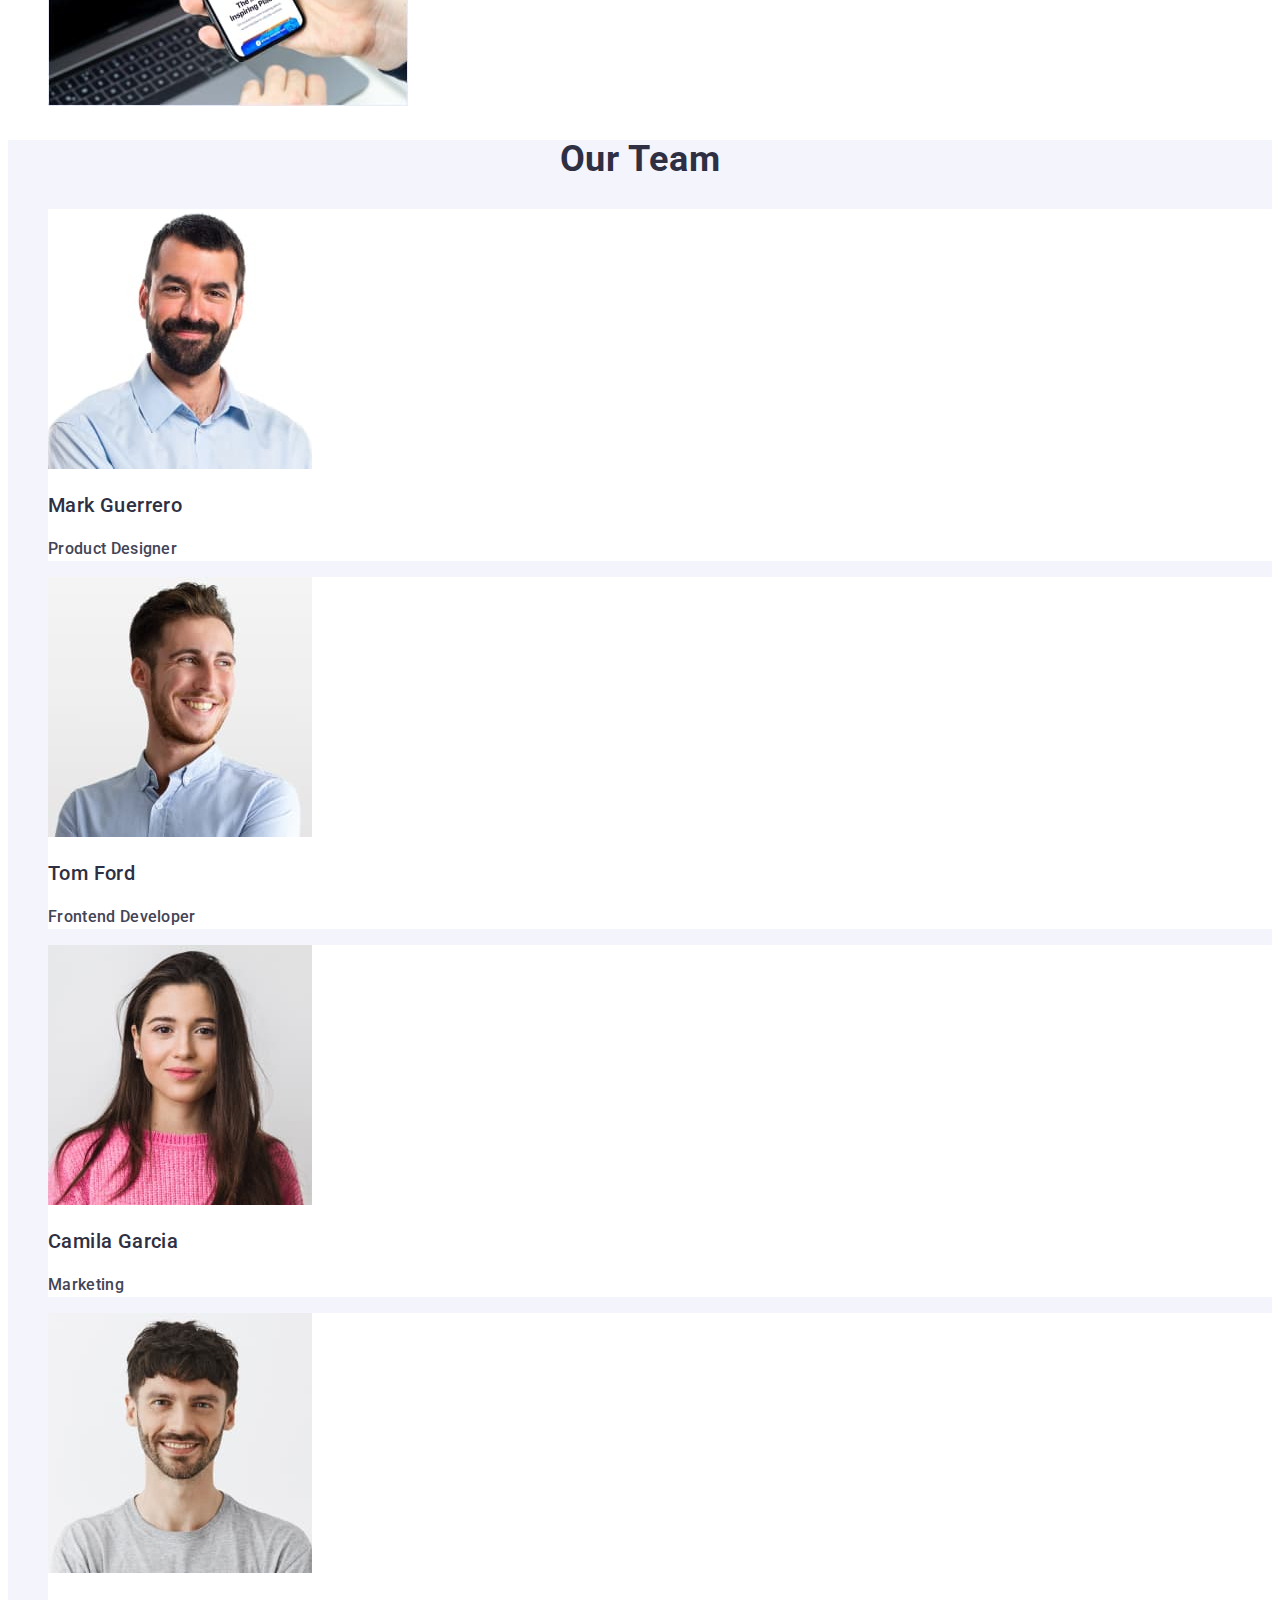
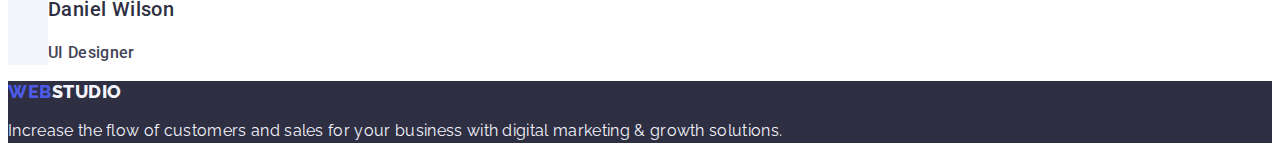
==== commit 15eea6fe: "h2" ====
--- a/index.html
+++ b/index.html
@@ -56,7 +56,7 @@
       </address>
     </header>
     <main>
-      <section class="section-one-container">
+      <section class="hero">
         <!--Hero-->
         <h1 class="effective">Effective Solutions for Your Business</h1>
         <button class="button" type="button">Order Service</button>
--- a/css/styles.css
+++ b/css/styles.css
@@ -70,6 +70,55 @@
     letter-spacing: 0.02em;
     color: #ffffff;
 } 
+/*buttons section*/
+
+.navi-menu {
+    font-family: "Roboto", sans-serif;
+    font-weight: 500;
+    font-size: 16px;
+    line-height: 1.5;
+    letter-spacing: 0.04em;
+    color: var(--IRIS);
+    background-color: #f4f4fd;
+    cursor: pointer;
+}
+
+.navi-menu:hover {
+    color: #fff;
+    background-color: #404bbf;
+}
+
+.navi-menu:focus {
+    color: #fff;
+    background-color: #404bbf;
+}
+/*Button - first section*/
+
+.button {
+    background-color: #4D5AE5;
+    font-family: "Roboto", sans-serif;
+    font-weight: 500;
+    font-size: 16px;
+    line-height: 1.5;
+    letter-spacing: 0.04em;
+    color: #fff;
+    cursor: pointer;
+}
+
+.button:hover,
+.button:focus {
+    background-color: #404bbf;
+}
+
+/*section 2*/
+
+.title-list {
+    font-weight: 500;
+    font-size: 20px;
+    line-height: 1.2;
+    letter-spacing: 0.02em;
+    color: #2e2f42;
+}
 
 
 
@@ -157,4 +206,7 @@
  }
 .team {
     background-color: #ffffff;
+}
+.hero{
+    background-color: var(--NAVY-BLUE);
 }